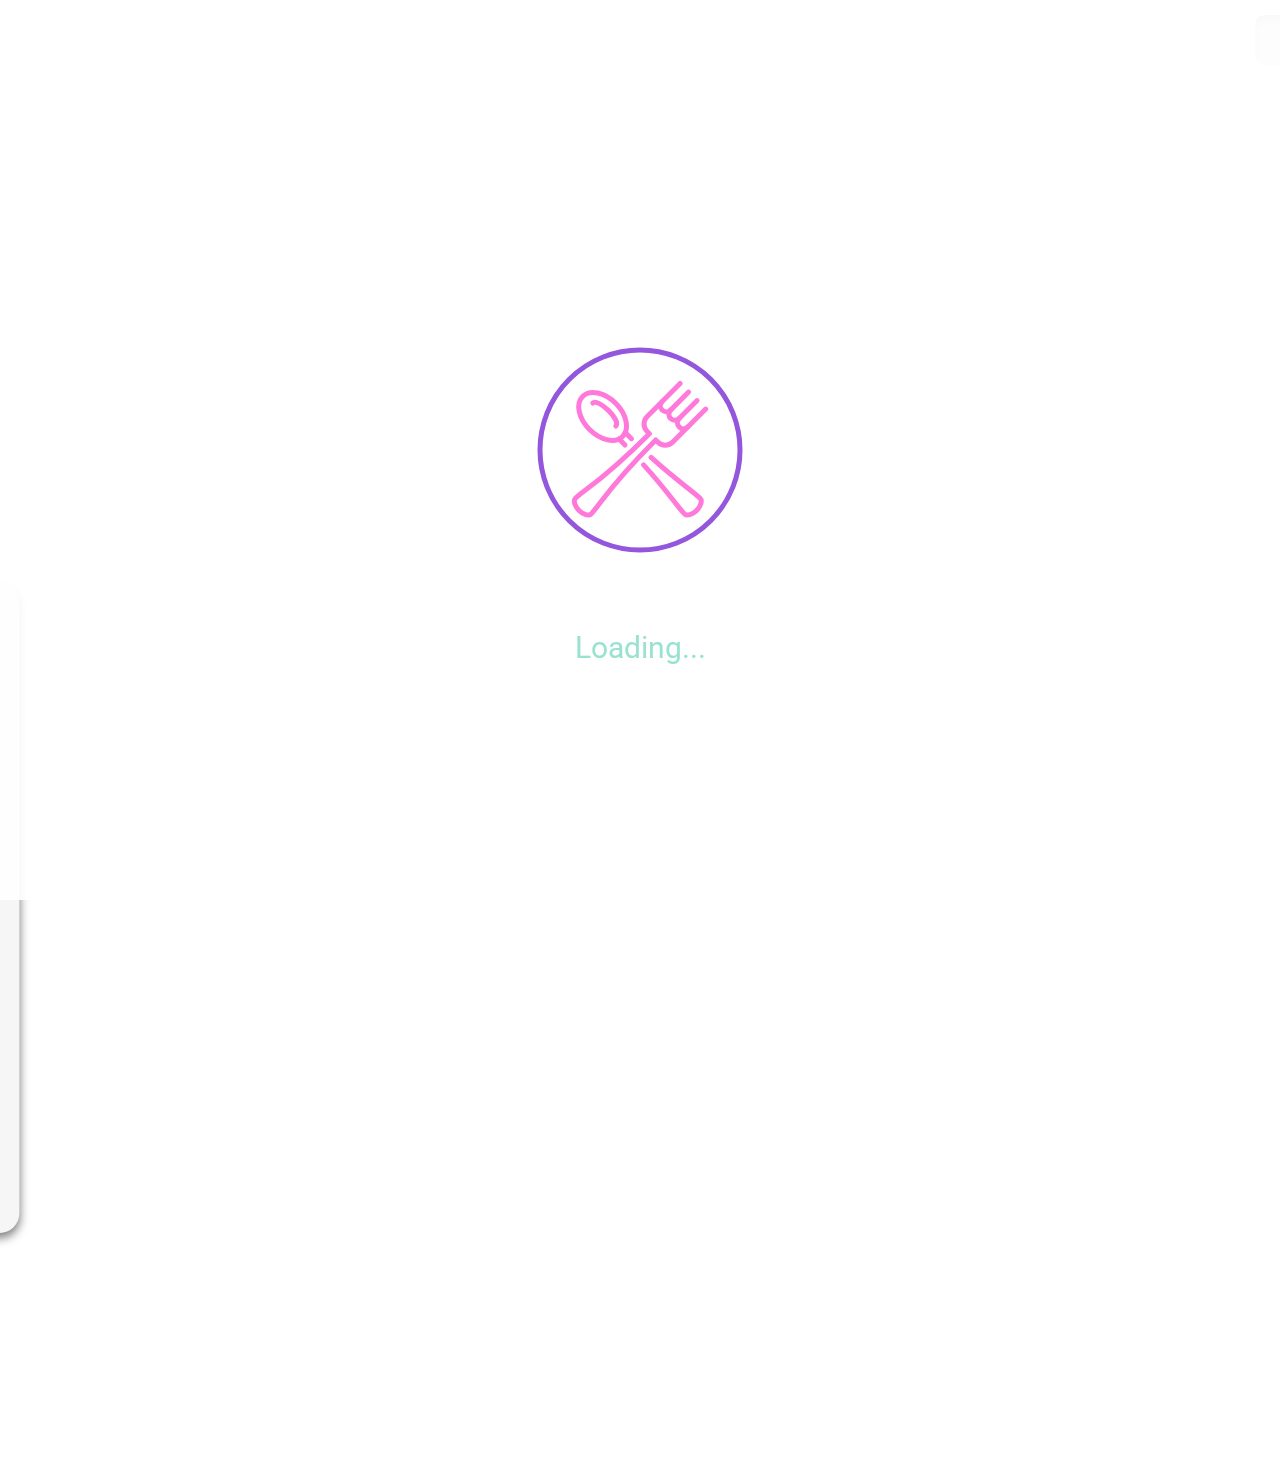
==== index.html @ af4e48c2 "commit pour mise en ligne." ====
<!DOCTYPE html>
<html lang="en">
  <head>
    <meta charset="UTF-8" />
    <meta http-equiv="X-UA-Compatible" content="IE=edge" />
    <meta name="viewport" content="width=device-width, initial-scale=1.0" />
    <meta
      name="description"
      content="Ohmyfood! est une entreprise de commande de repas en ligne qui permet aux utilisateurs de composer leur propre menu."
    />
    <title>Projet 3 Openclassrooms "ohmyfood" index.html</title>
    <link
      href="https://fonts.googleapis.com/css2?family=Shrikhand&display=swap"
      rel="stylesheet"
    />
    <link
      href="https://fonts.googleapis.com/css2?family=Roboto:wght@100;300;400;500;700;900&display=swap"
      rel="stylesheet"
    />
    <link
      rel="stylesheet"
      href="https://use.fontawesome.com/releases/v5.15.4/css/all.css"
      integrity="sha384-DyZ88mC6Up2uqS4h/KRgHuoeGwBcD4Ng9SiP4dIRy0EXTlnuz47vAwmeGwVChigm"
      crossorigin="anonymous"
    />
    <link rel="stylesheet" href="./public/css/style.css" />
  </head>
  <body>
    <!--/////////////////////////////////////////////////LOADER////////////////////////////////////////-->

    <div class="loader">
      <svg
        class="loader__svg"
        xmlns="http://www.w3.org/2000/svg"
        height="218"
        width="218"
        viewBox="0 0 218 218"
      >
        <g
          fill="none"
          stroke="#FF79DA"
          stroke-width="5"
          stroke-linecap="round"
          stroke-linejoin="round"
          stroke-miterlimit="10"
          stroke-dasharray="400"
          stroke-dashoffset="400"
        >
          <path
            class="path__loader"
            d="M112.6 123.9c24.5 27 33.4 41.5 40.9 49 2.4 2.4 7.8.8 12.1-3.5s5.9-9.7 3.5-12.1c-7.5-7.5-22-16.4-49-40.9M94.2 91.6c2.1 2.1 4.2 4.2 6.2 6.1"
          />
          <ellipse
            class="path__loader"
            transform="rotate(-45 71.65 75.393)"
            cx="71.6"
            cy="75.4"
            rx="18.5"
            ry="28.3"
          />
          <path
            class="path__loader"
            d="M94 104.1c-2-2-4-4.1-6.1-6.2M61.8 62c5.1-5.1 28.8 17.2 23 23"
          />
          <g>
            <path
              class="path__loader"
              d="M139.6 69c-2.4 2.3-6.2 2.3-8.5 0s-2.3-6-.1-8.3M156.7 86.1c-2.4 2.4-6.2 2.4-8.5 0-2.3-2.3-2.3-6.1 0-8.5"
            />
            <path
              class="path__loader"
              d="M149.1 42.5l-32.9 32.9c-4.2 4.2-4.2 10.9 0 15.1l2.2 2.2c-49.1 49.1-64.2 54.9-73.9 64.6-2.4 2.4-.8 7.8 3.5 12.1s9.7 5.9 12.1 3.5c9.7-9.7 15.5-24.8 64.6-73.9l2 2c4.2 4.2 10.9 4.2 15.1 0l32.9-32.9"
            />
            <path
              class="path__loader"
              d="M166.1 59.6l-18 18c-2.4 2.4-6.2 2.3-8.5 0s-2.4-6.2 0-8.5l18-18"
            />
          </g>
        </g>
        <circle
          class="circle__loader"
          fill="none"
          stroke="#9356DC"
          stroke-width="5"
          stroke-linecap="round"
          stroke-linejoin="round"
          stroke-miterlimit="10"
          stroke-dasharray="700"
          stroke-dashoffset="700"
          cx="109"
          cy="109"
          r="100"
        />
      </svg>
      <ul class="loader__liste">
        <li class="loader__liste--element">L</li>
        <li class="loader__liste--element">o</li>
        <li class="loader__liste--element">a</li>
        <li class="loader__liste--element">d</li>
        <li class="loader__liste--element">i</li>
        <li class="loader__liste--element">n</li>
        <li class="loader__liste--element">g</li>
        <li class="loader__liste--element">.</li>
        <li class="loader__liste--element">.</li>
        <li class="loader__liste--element">.</li>
      </ul>
    </div>

    <!--////////////////////////////////////////////HEADER/////////////////////////////////////////////////-->

    <div class="header-grid-container">
      <header class="siteheader">
        <figure class="siteheader__logo">
          <img
            src="./public/Maquettes_Ohmyfood/images/logo/ohmyfood.png"
            alt="Logo de ohmyfood"
            class="siteheader__image"
          />
        </figure>
      </header>

      <!--**************************************Section Localisation***********************************-->

      <div class="location">
        <form class="location__town" method="post" action="#">
          <a
            href="#"
            class="location__town--lien"
            title="Lien possible vers une carte"
          >
            <i class="location__town--icon fas fa-map-marker-alt"></i>
          </a>

          <input
            class="location__town--saisie"
            type="text"
            placeholder="Ex : Ville, Quartier"
          />
        </form>
      </div>
    </div>

    <!--//////////////////////////////////////CONTENU PRINCIPAL////////////////////////////////////////////-->

    <main>
      <!--************************************Section Exploration**********************************-->

      <section class="exploration">
        <h1 class="exploration__titre">Réservez le menu qui vous convient</h1>
        <p class="exploration__parag">
          Découvrez des restaurants d'exception, séléctionnés par nos soins.
        </p>
        <nav class="exploration__btn">
          <a href="#ancre__resto" class="exploration__btn--lien"
            >Explorer nos restaurants</a
          >
        </nav>
      </section>

      <!--***********************************Section Operation**************************************-->

      <section class="operation">
        <h2 class="operation__titre">Fonctionnement</h2>
        <nav class="operation__nav">
          <a href="#ancre__resto" class="operation__lien operation__lien--1">
            <div class="operation__btn operation__btn--1">
              <p class="operation__number operation__number--1">1</p>
              <i class="operation__icon fas fa-mobile-alt"></i>
              <p class="operation__parag">Choisisez un restaurant</p>
            </div>
          </a>
          <a href="#ancre__resto" class="operation__lien operation__lien--2">
            <div class="operation__btn operation__btn--2">
              <p class="operation__number operation__number--2">2</p>
              <i class="operation__icon fas fa-list-ul"></i>
              <p class="operation__parag">Composez votre menu</p>
            </div>
          </a>
          <a href="" class="operation__lien operation__lien--3">
            <div class="operation__btn operation__btn--3">
              <p class="operation__number operation__number--3">3</p>
              <i class="operation__icon operation__icon--3 fas fa-store"></i>
              <p class="operation__parag">Dégustez au restaurant</p>
            </div>
          </a>
        </nav>
      </section>

      <!--********************************Section Restaurants***************************************-->

      <section class="restaurants" id="ancre__resto">
        <h2 class="restaurants__titre">Restaurants</h2>

        <div class="restaurants__cards">
          <section class="restaurant__card restaurant__card--1">
            <a href="la-palette-du-gout.html" target="_blank" class="restaurant__card--lien"> 
              <figure class="restaurant__card--image">
                <img
                  class="restaurant__card--photo"
                  src="./public/Maquettes_Ohmyfood/images/restaurants/jay-wennington-N_Y88TWmGwA-unsplash-500w.jpg"
                  srcset="
                    ./public/Maquettes_Ohmyfood/images/restaurants/jay-wennington-N_Y88TWmGwA-unsplash-1024w.jpg 1024w,
                    ./public/Maquettes_Ohmyfood/images/restaurants/jay-wennington-N_Y88TWmGwA-unsplash-768w.jpg   768w,
                    ./public/Maquettes_Ohmyfood/images/restaurants/jay-wennington-N_Y88TWmGwA-unsplash-500w.jpg   500w,
                    ./public/Maquettes_Ohmyfood/images/restaurants/jay-wennington-N_Y88TWmGwA-unsplash-375w.jpg   375w
                  "
                  sizes="100vw"
                  alt="photo d'un plat servi au restaurant"
                />
                <div class="restaurant__card--new">
                  <p>Nouveau</p>
                </div>
              </figure>
            </a>

            <div class="restaurant__infos">
              <div class="restaurant__infos--element">
                <h3 class="restaurant__infos--titre">La palette du goût</h3>
                <p class="restaurant__infos--parag">Ménilmontant</p>
              </div>
              <div class="heart">
                <input
                  class="heart__in"
                  id="love1"
                  type="checkbox"
                  name="filtre"
                  value=""
                />
                <label class="heart__lbl" for="love1">
                  <svg
                    aria-hidden="true"
                    data-prefix="fas"
                    data-icon="heart"
                    class="svg-1 fa-heart fa-w-16"
                    role="img"
                    xmlns="http://www.w3.org/2000/svg"
                    xml:space="preserve"
                    viewBox="-20 0 550 550"
                  >
                    <path
                      d="M462.3 62.6C407.5 15.9 326 24.3 275.7 76.2L256 96.5l-19.7-20.3C186.1 24.3 104.5 15.9 49.7 62.6c-62.8 53.6-66.1 149.8-9.9 207.9l193.5 199.8c12.5 12.9 32.8 12.9 45.3 0l193.5-199.8c56.3-58.1 53-154.3-9.8-207.9z"
                    ></path>
                    <defs>
                      <linearGradient id="Gradient-1">
                        <stop offset="0%" stop-color="#9356DC" />
                        <stop offset="100%" stop-color="#FF79DA" />
                      </linearGradient>
                    </defs>
                  </svg>
                  <svg
                    aria-hidden="true"
                    data-prefix="fas"
                    data-icon="heart"
                    class="svg-2 fa-heart fa-w-16"
                    role="img"
                    xmlns="http://www.w3.org/2000/svg"
                    xml:space="preserve"
                    viewBox="-20 0 550 550"
                  >
                    <path
                      d="M462.3 62.6C407.5 15.9 326 24.3 275.7 76.2L256 96.5l-19.7-20.3C186.1 24.3 104.5 15.9 49.7 62.6c-62.8 53.6-66.1 149.8-9.9 207.9l193.5 199.8c12.5 12.9 32.8 12.9 45.3 0l193.5-199.8c56.3-58.1 53-154.3-9.8-207.9z"
                    ></path>
                    <defs>
                      <linearGradient>
                        <stop offset="0%" stop-color="#9356DC" />
                        <stop offset="100%" stop-color="#FF79DA" />
                      </linearGradient>
                    </defs>
                  </svg>
                </label>
              </div>
            </div>
          </section>

          <section class="restaurant__card restaurant__card--2">
            <a href="la-note-enchantee.html" class="restaurant__card--lien">
              <figure class="restaurant__card--image">
                <img
                  class="restaurant__card--photo"
                  src="./public/Maquettes_Ohmyfood/images/restaurants/stil-u2Lp8tXIcjw-unsplash-500w.jpg"
                  srcset="
                    ./public/Maquettes_Ohmyfood/images/restaurants/stil-u2Lp8tXIcjw-unsplash-1024w.jpg 1024w,
                    ./public/Maquettes_Ohmyfood/images/restaurants/stil-u2Lp8tXIcjw-unsplash-768w.jpg   768w,
                    ./public/Maquettes_Ohmyfood/images/restaurants/stil-u2Lp8tXIcjw-unsplash-500w.jpg   500w,
                    ./public/Maquettes_Ohmyfood/images/restaurants/stil-u2Lp8tXIcjw-unsplash-375w.jpg   375w
                  "
                  sizes="100vw"
                  alt="photo d'un plat servi au restaurant"
                />
                <div class="restaurant__card--new">
                  <p>Nouveau</p>
                </div>
              </figure>
            </a>

            <div class="restaurant__infos">
              <div class="restaurant__infos--element">
                <h3 class="restaurant__infos--titre">La note enchantée</h3>
                <p class="restaurant__infos--parag">Charonne</p>
              </div>
              <div class="heart">
                <input
                  class="heart__in"
                  id="love2"
                  type="checkbox"
                  name="filtre"
                  value=""
                />
                <label class="heart__lbl" for="love2">
                  <svg
                    aria-hidden="true"
                    data-prefix="fas"
                    data-icon="heart"
                    class="svg-1 fa-heart fa-w-16"
                    role="img"
                    xmlns="http://www.w3.org/2000/svg"
                    xml:space="preserve"
                    viewBox="-20 0 550 550"
                  >
                    <path
                      d="M462.3 62.6C407.5 15.9 326 24.3 275.7 76.2L256 96.5l-19.7-20.3C186.1 24.3 104.5 15.9 49.7 62.6c-62.8 53.6-66.1 149.8-9.9 207.9l193.5 199.8c12.5 12.9 32.8 12.9 45.3 0l193.5-199.8c56.3-58.1 53-154.3-9.8-207.9z"
                    ></path>
                    <defs>
                      <linearGradient>
                        <stop offset="0%" stop-color="#9356DC" />
                        <stop offset="100%" stop-color="#FF79DA" />
                      </linearGradient>
                    </defs>
                  </svg>
                  <svg
                    aria-hidden="true"
                    data-prefix="fas"
                    data-icon="heart"
                    class="svg-2 fa-heart fa-w-16"
                    role="img"
                    xmlns="http://www.w3.org/2000/svg"
                    xml:space="preserve"
                    viewBox="-20 0 550 550"
                  >
                    <path
                      d="M462.3 62.6C407.5 15.9 326 24.3 275.7 76.2L256 96.5l-19.7-20.3C186.1 24.3 104.5 15.9 49.7 62.6c-62.8 53.6-66.1 149.8-9.9 207.9l193.5 199.8c12.5 12.9 32.8 12.9 45.3 0l193.5-199.8c56.3-58.1 53-154.3-9.8-207.9z"
                    ></path>
                    <defs>
                      <linearGradient>
                        <stop offset="0%" stop-color="#9356DC" />
                        <stop offset="100%" stop-color="#FF79DA" />
                      </linearGradient>
                    </defs>
                  </svg>
                </label>
              </div>
            </div>
          </section>

          <section class="restaurant__card restaurant__card--3">
            <a href="a-la-française.html" class="restaurant__card--lien">
              <figure class="restaurant__card--image">
                <img
                  class="restaurant__card--photo"
                  src="./public/Maquettes_Ohmyfood/images/restaurants/toa-heftiba-DQKerTsQwi0-unsplash-500w.jpg"
                  srcset="
                    ./public/Maquettes_Ohmyfood/images/restaurants/toa-heftiba-DQKerTsQwi0-unsplash-1024w.jpg 1024w,
                    ./public/Maquettes_Ohmyfood/images/restaurants/toa-heftiba-DQKerTsQwi0-unsplash-768w.jpg   768w,
                    ./public/Maquettes_Ohmyfood/images/restaurants/toa-heftiba-DQKerTsQwi0-unsplash-500w.jpg   500w,
                    ./public/Maquettes_Ohmyfood/images/restaurants/toa-heftiba-DQKerTsQwi0-unsplash-375w.jpg   375w
                  "
                  sizes="100vw"
                  alt="photo d'un plat servi au restaurant"
                />
              </figure>
            </a>

            <div class="restaurant__infos">
              <div class="restaurant__infos--element">
                <h3 class="restaurant__infos--titre">À la française</h3>
                <p class="restaurant__infos--parag">Cité Rouge</p>
              </div>
              <div class="heart">
                <input
                  class="heart__in"
                  id="love3"
                  type="checkbox"
                  name="filtre"
                  value=""
                />
                <label class="heart__lbl" for="love3">
                  <svg
                    aria-hidden="true"
                    data-prefix="fas"
                    data-icon="heart"
                    class="svg-1 fa-heart fa-w-16"
                    role="img"
                    xmlns="http://www.w3.org/2000/svg"
                    xml:space="preserve"
                    viewBox="-20 0 550 550"
                  >
                    <path
                      d="M462.3 62.6C407.5 15.9 326 24.3 275.7 76.2L256 96.5l-19.7-20.3C186.1 24.3 104.5 15.9 49.7 62.6c-62.8 53.6-66.1 149.8-9.9 207.9l193.5 199.8c12.5 12.9 32.8 12.9 45.3 0l193.5-199.8c56.3-58.1 53-154.3-9.8-207.9z"
                    ></path>
                    <defs>
                      <linearGradient>
                        <stop offset="0%" stop-color="#9356DC" />
                        <stop offset="100%" stop-color="#FF79DA" />
                      </linearGradient>
                    </defs>
                  </svg>
                  <svg
                    aria-hidden="true"
                    data-prefix="fas"
                    data-icon="heart"
                    class="svg-2 fa-heart fa-w-16"
                    role="img"
                    xmlns="http://www.w3.org/2000/svg"
                    xml:space="preserve"
                    viewBox="-20 0 550 550"
                  >
                    <path
                      d="M462.3 62.6C407.5 15.9 326 24.3 275.7 76.2L256 96.5l-19.7-20.3C186.1 24.3 104.5 15.9 49.7 62.6c-62.8 53.6-66.1 149.8-9.9 207.9l193.5 199.8c12.5 12.9 32.8 12.9 45.3 0l193.5-199.8c56.3-58.1 53-154.3-9.8-207.9z"
                    ></path>
                    <defs>
                      <linearGradient>
                        <stop offset="0%" stop-color="#9356DC" />
                        <stop offset="100%" stop-color="#FF79DA" />
                      </linearGradient>
                    </defs>
                  </svg>
                </label>
              </div>
            </div>
          </section>

          <section class="restaurant__card restaurant__card--4">
            <a href="le-delice-des-sens.html" class="restaurant__card--lien">
              <figure class="restaurant__card--image">
                <img
                  class="restaurant__card--photo"
                  src="./public/Maquettes_Ohmyfood/images/restaurants/louis-hansel-shotsoflouis-qNBGVyOCY8Q-unsplash-500w.jpg"
                  srcset="
                    ./public/Maquettes_Ohmyfood/images/restaurants/louis-hansel-shotsoflouis-qNBGVyOCY8Q-unsplash-1024w.jpg 1024w,
                    ./public/Maquettes_Ohmyfood/images/restaurants/louis-hansel-shotsoflouis-qNBGVyOCY8Q-unsplash-768w.jpg   768w,
                    ./public/Maquettes_Ohmyfood/images/restaurants/louis-hansel-shotsoflouis-qNBGVyOCY8Q-unsplash-500w.jpg   500w,
                    ./public/Maquettes_Ohmyfood/images/restaurants/louis-hansel-shotsoflouis-qNBGVyOCY8Q-unsplash-375w.jpg   375w
                  "
                  alt="photo d'un plat servi au restaurant"
                  sizes="100vw"
                />
              </figure>
            </a>

            <div class="restaurant__infos">
              <div class="restaurant__infos--element">
                <h3 class="restaurant__infos--titre">Le délice des sens</h3>
                <p class="restaurant__infos--parag">Folie-Méricourt</p>
              </div>
              <div class="heart">
                <input
                  class="heart__in"
                  id="love4"
                  type="checkbox"
                  name="filtre"
                  value=""
                />
                <label class="heart__lbl" for="love4">
                  <svg
                    aria-hidden="true"
                    data-prefix="fas"
                    data-icon="heart"
                    class="svg-1 fa-heart fa-w-16"
                    role="img"
                    xmlns="http://www.w3.org/2000/svg"
                    xml:space="preserve"
                    viewBox="-20 0 550 550"
                  >
                    <path
                      d="M462.3 62.6C407.5 15.9 326 24.3 275.7 76.2L256 96.5l-19.7-20.3C186.1 24.3 104.5 15.9 49.7 62.6c-62.8 53.6-66.1 149.8-9.9 207.9l193.5 199.8c12.5 12.9 32.8 12.9 45.3 0l193.5-199.8c56.3-58.1 53-154.3-9.8-207.9z"
                    ></path>
                    <defs>
                      <linearGradient>
                        <stop offset="0%" stop-color="#9356DC" />
                        <stop offset="100%" stop-color="#FF79DA" />
                      </linearGradient>
                    </defs>
                  </svg>
                  <svg
                    aria-hidden="true"
                    data-prefix="fas"
                    data-icon="heart"
                    class="svg-2 fa-heart fa-w-16"
                    role="img"
                    xmlns="http://www.w3.org/2000/svg"
                    xml:space="preserve"
                    viewBox="-20 0 550 550"
                  >
                    <path
                      d="M462.3 62.6C407.5 15.9 326 24.3 275.7 76.2L256 96.5l-19.7-20.3C186.1 24.3 104.5 15.9 49.7 62.6c-62.8 53.6-66.1 149.8-9.9 207.9l193.5 199.8c12.5 12.9 32.8 12.9 45.3 0l193.5-199.8c56.3-58.1 53-154.3-9.8-207.9z"
                    ></path>
                    <defs>
                      <linearGradient>
                        <stop offset="0%" stop-color="#9356DC" />
                        <stop offset="100%" stop-color="#FF79DA" />
                      </linearGradient>
                    </defs>
                  </svg>
                </label>
              </div>
            </div>
          </section>
        </div>
      </section>
    </main>

    <!--/////////////////////////////////////////////////FOOTER///////////////////////////////////////////////////////////-->

    <footer class="sitefooter">
      <h2 class="sitefooter__titre">ohmyfood</h2>
      <ul class="sitefooter__liste">
        <li class="sitefooter__liste--element">
          <a href="" class="sitefooter__liste--element-lien"
            ><i class="sitefooter__liste--element-icon fas fa-utensils"></i
            >Proposer un restaurant</a
          >
        </li>
        <li class="sitefooter__liste--element">
          <a href="" class="sitefooter__liste--element-lien"
            ><i class="sitefooter__liste--element-icon fas fa-hands-helping"></i
            >Devenir partenaire</a
          >
        </li>
        <li class="sitefooter__liste--element">
          <a href="" class="sitefooter__liste--element-lien"
            >Mentions légales</a
          >
        </li>
        <li class="sitefooter__liste--element">
          <address class="sitefooter__liste--element-contact">
            <a
              href="mailto:ohmyfood@bidule.com"
              class="sitefooter__liste--element-lien"
              >Contact</a
            >
          </address> 
        </li>
      </ul>
    </footer>
  </body>
</html>
---- public/css/style.css ----
*,*::after,*::before{margin:0;padding:0;box-sizing:border-box}li{list-style:none}a{display:inline-block;text-decoration:none}a:hover{cursor:pointer}html{font-size:62.5%;font-family:"Roboto",sans-serif}h1{font-size:2.6rem;font-weight:600}h2{font-size:2.4rem;font-weight:600}h3{font-size:1.8rem}@-webkit-keyframes apparition{0%{transform:translateY(30%);opacity:0}100%{transform:translateY(0);opacity:1}}@keyframes apparition{0%{transform:translateY(30%);opacity:0}100%{transform:translateY(0);opacity:1}}.exploration__btn{width:22rem;height:5rem;background-image:linear-gradient(0deg, #9356dc 0%, #ff79da 100%);border-radius:5rem;text-align:center;box-shadow:0rem .5rem .5rem rgba(0,0,0,.3);transition-property:background-image;transition-duration:250ms;transition-timing-function:ease;transition-delay:0s;transition-property:box-shadow;transition-duration:250ms;transition-timing-function:ease;transition-delay:0s}.exploration__btn:hover{background-image:linear-gradient(0deg, #9356dc 0%, rgba(255, 121, 218, 0.5) 100%);box-shadow:0rem .5rem 1rem rgba(0,0,0,.7)}.exploration__btn--lien{font-size:1.6rem;padding:1.5rem;color:#fff}.operation__lien{opacity:0}.operation__lien--1{-webkit-animation-name:apparition;animation-name:apparition;-webkit-animation-duration:.4s;animation-duration:.4s;-webkit-animation-timing-function:ease-out;animation-timing-function:ease-out;-webkit-animation-delay:0s;animation-delay:0s;-webkit-animation-iteration-count:1;animation-iteration-count:1;-webkit-animation-direction:normal;animation-direction:normal;-webkit-animation-fill-mode:forwards;animation-fill-mode:forwards;-webkit-animation-delay:3.2s;animation-delay:3.2s}.operation__lien--2{-webkit-animation-name:apparition;animation-name:apparition;-webkit-animation-duration:.4s;animation-duration:.4s;-webkit-animation-timing-function:ease-out;animation-timing-function:ease-out;-webkit-animation-delay:0s;animation-delay:0s;-webkit-animation-iteration-count:1;animation-iteration-count:1;-webkit-animation-direction:normal;animation-direction:normal;-webkit-animation-fill-mode:forwards;animation-fill-mode:forwards;-webkit-animation-delay:3.4s;animation-delay:3.4s}.operation__lien--3{-webkit-animation-name:apparition;animation-name:apparition;-webkit-animation-duration:.4s;animation-duration:.4s;-webkit-animation-timing-function:ease-out;animation-timing-function:ease-out;-webkit-animation-delay:0s;animation-delay:0s;-webkit-animation-iteration-count:1;animation-iteration-count:1;-webkit-animation-direction:normal;animation-direction:normal;-webkit-animation-fill-mode:forwards;animation-fill-mode:forwards;-webkit-animation-delay:3.6s;animation-delay:3.6s}.operation__btn{width:32.5rem;height:7.5rem;background-color:#f6f6f6;border-radius:2rem;margin-bottom:2.5rem;box-shadow:0rem .5rem .5rem rgba(0,0,0,.3);display:flex;align-items:center;justify-content:center;transition-property:background-color;transition-duration:250ms;transition-timing-function:ease-in-out;transition-delay:0s;transition-property:box-shadow;transition-duration:250ms;transition-timing-function:ease-in-out;transition-delay:0s}.operation__btn:hover{background-color:rgba(246,246,246,0);box-shadow:0rem .5rem 1rem rgba(0,0,0,.7)}.operation__btn--3{background-color:#f5edff}.operation__number{width:2.2rem;height:2.2rem;background-color:#9356dc;color:#fff;text-align:center;border-radius:2.2rem;margin:1rem;font-size:1.4rem;padding-top:.3rem;transform:translateX(-5.5rem)}.operation__number--3{transform:translateX(-5rem)}.operation__icon{font-size:1.8rem;margin:1rem;color:#7e7e7e;transform:translateX(-5rem)}.operation__icon--3{color:#9356dc}.operation__parag{font-size:1.6rem;color:#000;margin:1rem;transform:translateX(-5rem)}.command__btn{width:18.5rem;height:5rem;background-image:linear-gradient(0deg, #9356dc 0%, #ff79da 100%);border-radius:5rem;text-align:center;box-shadow:0rem .5rem .5rem rgba(0,0,0,.3);transition-property:background-image;transition-duration:250ms;transition-timing-function:ease;transition-delay:0s;transition-property:box-shadow;transition-duration:250ms;transition-timing-function:ease;transition-delay:0s}.command__btn:hover{background-image:linear-gradient(0deg, #9356dc 0%, rgba(255, 121, 218, 0.5) 100%);box-shadow:0rem .5rem 1rem rgba(0,0,0,.7)}.command__btn--lien{font-size:1.6rem;padding:1.5rem;color:#fff}.menu-card{width:35rem;height:7rem;background-color:#fff;margin-bottom:1.5rem;position:relative;border-radius:1.5rem;box-shadow:0rem .5rem .5rem rgba(0,0,0,.3);-webkit-user-select:none;-moz-user-select:none;-ms-user-select:none;user-select:none;display:flex;flex-direction:column;padding:1.5rem;overflow:hidden;transform:translateY(30%);opacity:0;transition-property:box-shadow;transition-duration:.3s;transition-timing-function:ease-in-out;transition-delay:0s}.menu-card--1{-webkit-animation-name:apparition;animation-name:apparition;-webkit-animation-duration:.4s;animation-duration:.4s;-webkit-animation-timing-function:ease-out;animation-timing-function:ease-out;-webkit-animation-delay:0s;animation-delay:0s;-webkit-animation-iteration-count:1;animation-iteration-count:1;-webkit-animation-direction:normal;animation-direction:normal;-webkit-animation-fill-mode:forwards;animation-fill-mode:forwards;-webkit-animation-delay:3.2s;animation-delay:3.2s}.menu-card--2{-webkit-animation-name:apparition;animation-name:apparition;-webkit-animation-duration:.4s;animation-duration:.4s;-webkit-animation-timing-function:ease-out;animation-timing-function:ease-out;-webkit-animation-delay:0s;animation-delay:0s;-webkit-animation-iteration-count:1;animation-iteration-count:1;-webkit-animation-direction:normal;animation-direction:normal;-webkit-animation-fill-mode:forwards;animation-fill-mode:forwards;-webkit-animation-delay:3.4s;animation-delay:3.4s}.menu-card--3{-webkit-animation-name:apparition;animation-name:apparition;-webkit-animation-duration:.4s;animation-duration:.4s;-webkit-animation-timing-function:ease-out;animation-timing-function:ease-out;-webkit-animation-delay:0s;animation-delay:0s;-webkit-animation-iteration-count:1;animation-iteration-count:1;-webkit-animation-direction:normal;animation-direction:normal;-webkit-animation-fill-mode:forwards;animation-fill-mode:forwards;-webkit-animation-delay:3.6s;animation-delay:3.6s}.menu-card--4{-webkit-animation-name:apparition;animation-name:apparition;-webkit-animation-duration:.4s;animation-duration:.4s;-webkit-animation-timing-function:ease-out;animation-timing-function:ease-out;-webkit-animation-delay:0s;animation-delay:0s;-webkit-animation-iteration-count:1;animation-iteration-count:1;-webkit-animation-direction:normal;animation-direction:normal;-webkit-animation-fill-mode:forwards;animation-fill-mode:forwards;-webkit-animation-delay:3.8s;animation-delay:3.8s}.menu-card--5{-webkit-animation-name:apparition;animation-name:apparition;-webkit-animation-duration:.4s;animation-duration:.4s;-webkit-animation-timing-function:ease-out;animation-timing-function:ease-out;-webkit-animation-delay:0s;animation-delay:0s;-webkit-animation-iteration-count:1;animation-iteration-count:1;-webkit-animation-direction:normal;animation-direction:normal;-webkit-animation-fill-mode:forwards;animation-fill-mode:forwards;-webkit-animation-delay:4s;animation-delay:4s}.menu-card--6{-webkit-animation-name:apparition;animation-name:apparition;-webkit-animation-duration:.4s;animation-duration:.4s;-webkit-animation-timing-function:ease-out;animation-timing-function:ease-out;-webkit-animation-delay:0s;animation-delay:0s;-webkit-animation-iteration-count:1;animation-iteration-count:1;-webkit-animation-direction:normal;animation-direction:normal;-webkit-animation-fill-mode:forwards;animation-fill-mode:forwards;-webkit-animation-delay:4.2s;animation-delay:4.2s}.menu-card--7{-webkit-animation-name:apparition;animation-name:apparition;-webkit-animation-duration:.4s;animation-duration:.4s;-webkit-animation-timing-function:ease-out;animation-timing-function:ease-out;-webkit-animation-delay:0s;animation-delay:0s;-webkit-animation-iteration-count:1;animation-iteration-count:1;-webkit-animation-direction:normal;animation-direction:normal;-webkit-animation-fill-mode:forwards;animation-fill-mode:forwards;-webkit-animation-delay:4.4s;animation-delay:4.4s}.menu-card--8{-webkit-animation-name:apparition;animation-name:apparition;-webkit-animation-duration:.4s;animation-duration:.4s;-webkit-animation-timing-function:ease-out;animation-timing-function:ease-out;-webkit-animation-delay:0s;animation-delay:0s;-webkit-animation-iteration-count:1;animation-iteration-count:1;-webkit-animation-direction:normal;animation-direction:normal;-webkit-animation-fill-mode:forwards;animation-fill-mode:forwards;-webkit-animation-delay:4.6s;animation-delay:4.6s}.menu-card--9{-webkit-animation-name:apparition;animation-name:apparition;-webkit-animation-duration:.4s;animation-duration:.4s;-webkit-animation-timing-function:ease-out;animation-timing-function:ease-out;-webkit-animation-delay:0s;animation-delay:0s;-webkit-animation-iteration-count:1;animation-iteration-count:1;-webkit-animation-direction:normal;animation-direction:normal;-webkit-animation-fill-mode:forwards;animation-fill-mode:forwards;-webkit-animation-delay:4.8s;animation-delay:4.8s}.menu-card--10{-webkit-animation-name:apparition;animation-name:apparition;-webkit-animation-duration:.4s;animation-duration:.4s;-webkit-animation-timing-function:ease-out;animation-timing-function:ease-out;-webkit-animation-delay:0s;animation-delay:0s;-webkit-animation-iteration-count:1;animation-iteration-count:1;-webkit-animation-direction:normal;animation-direction:normal;-webkit-animation-fill-mode:forwards;animation-fill-mode:forwards;-webkit-animation-delay:5s;animation-delay:5s}.menu-card:hover{box-shadow:0rem .5rem 1rem rgba(0,0,0,.7)}.menu-card__comment{display:flex;justify-content:space-between}.menu-card__comment--parag{max-width:28rem;font-size:1.4rem;font-weight:300;white-space:nowrap;overflow:hidden;text-overflow:ellipsis;transition:max-width 300ms linear;margin-top:.5rem}.menu-card__comment--price{margin-top:.5rem;font-size:1.4rem;font-weight:bold;margin-left:1rem;transform:translateX(0);transition:transform 300ms linear}.menu-card__apparat{position:absolute;width:6rem;height:7rem;right:0;bottom:0rem;display:flex;background-color:#99e2d0;border-top-right-radius:1.5rem;border-bottom-right-radius:1.5rem;transform-origin:right;transform:translateX(100%);transition:transform 300ms linear}.menu-card__apparat--icon{display:flex;align-items:center;justify-content:center;margin:auto;font-size:2rem;color:#fff;transform:rotate(0);transition:transform 300ms linear}.menu-card:hover{cursor:pointer}.menu-card:active .menu-card__apparat{transform:translateX(0)}.menu-card:active .menu-card__apparat--icon{transform:rotate(-360deg)}.menu-card:active .menu-card__comment--price{transform:translateX(-6rem)}.menu-card:active .menu-card__comment--parag{max-width:22rem}.restaurant__card{height:25rem;width:32.5rem;border-radius:2rem;margin-bottom:2rem;background-color:#fff;box-shadow:0rem .5rem .5rem rgba(0,0,0,.3);opacity:0;transition-property:box-shadow;transition-duration:.3s;transition-timing-function:ease-in-out;transition-delay:0s}.restaurant__card--1{-webkit-animation-name:apparition;animation-name:apparition;-webkit-animation-duration:.4s;animation-duration:.4s;-webkit-animation-timing-function:ease-out;animation-timing-function:ease-out;-webkit-animation-delay:0s;animation-delay:0s;-webkit-animation-iteration-count:1;animation-iteration-count:1;-webkit-animation-direction:normal;animation-direction:normal;-webkit-animation-fill-mode:forwards;animation-fill-mode:forwards;-webkit-animation-delay:3.6s;animation-delay:3.6s}.restaurant__card--2{-webkit-animation-name:apparition;animation-name:apparition;-webkit-animation-duration:.4s;animation-duration:.4s;-webkit-animation-timing-function:ease-out;animation-timing-function:ease-out;-webkit-animation-delay:0s;animation-delay:0s;-webkit-animation-iteration-count:1;animation-iteration-count:1;-webkit-animation-direction:normal;animation-direction:normal;-webkit-animation-fill-mode:forwards;animation-fill-mode:forwards;-webkit-animation-delay:3.8s;animation-delay:3.8s}.restaurant__card--3{-webkit-animation-name:apparition;animation-name:apparition;-webkit-animation-duration:.4s;animation-duration:.4s;-webkit-animation-timing-function:ease-out;animation-timing-function:ease-out;-webkit-animation-delay:0s;animation-delay:0s;-webkit-animation-iteration-count:1;animation-iteration-count:1;-webkit-animation-direction:normal;animation-direction:normal;-webkit-animation-fill-mode:forwards;animation-fill-mode:forwards;-webkit-animation-delay:4s;animation-delay:4s}.restaurant__card--4{-webkit-animation-name:apparition;animation-name:apparition;-webkit-animation-duration:.4s;animation-duration:.4s;-webkit-animation-timing-function:ease-out;animation-timing-function:ease-out;-webkit-animation-delay:0s;animation-delay:0s;-webkit-animation-iteration-count:1;animation-iteration-count:1;-webkit-animation-direction:normal;animation-direction:normal;-webkit-animation-fill-mode:forwards;animation-fill-mode:forwards;-webkit-animation-delay:4.2s;animation-delay:4.2s}.restaurant__card:hover{box-shadow:0rem .5rem 1rem rgba(0,0,0,.7)}.restaurant__card--image{position:relative}.restaurant__card--photo{width:100%;height:17.5rem;border-top-left-radius:2rem;border-top-right-radius:2rem;-o-object-fit:cover;object-fit:cover;transition-property:opacity;transition-duration:.3s;transition-timing-function:ease-in-out;transition-delay:0s}.restaurant__card--photo:hover{opacity:.8}.restaurant__card--new{position:absolute;width:7rem;height:3rem;background-color:#99e2d0;text-align:center;padding-top:.7rem;border-radius:.3rem;font-size:1.3rem;color:#008766;top:1.2rem;right:1.2rem}.restaurant__infos{padding:1.3rem;display:flex;justify-content:space-between}.restaurant__infos--titre{margin-bottom:.5rem}.restaurant__infos--parag{font-size:1.4rem;font-weight:200}.heart{width:2rem;height:2rem;display:flex;align-items:center;justify-content:center;transform:translate(-0.5rem, 0.5rem)}.heart__in{visibility:hidden}.heart__in[type=checkbox]:checked+.heart__lbl .svg-1{opacity:0}.heart__lbl{display:block;width:100%;height:100%;display:flex;align-items:center;justify-content:center;position:relative}.heart__lbl .svg-1{height:2rem;width:2rem;position:absolute;fill:#fff;stroke:#000;z-index:1;stroke-width:1rem;opacity:1;transition:opacity 1s ease-in-out}.heart__lbl .svg-1:hover,.heart__lbl .svg-1:active{cursor:pointer;opacity:0}.heart__lbl .svg-2{height:2rem;width:2rem;position:absolute;fill:url(#Gradient-1);stroke:url(#Gradient-1);z-index:0;stroke-width:1rem}.bgphoto__photo{width:100%;height:40vh;-o-object-fit:cover;object-fit:cover;transform:translateX(100%);-webkit-animation-name:slide-right;animation-name:slide-right;-webkit-animation-duration:1s;animation-duration:1s;-webkit-animation-timing-function:ease-in-out;animation-timing-function:ease-in-out;-webkit-animation-delay:2.2s;animation-delay:2.2s;-webkit-animation-iteration-count:1;animation-iteration-count:1;-webkit-animation-direction:normal;animation-direction:normal;-webkit-animation-fill-mode:forwards;animation-fill-mode:forwards;margin-bottom:2.5rem}@-webkit-keyframes draw3{80%{stroke-dashoffset:0;opacity:1;z-index:100}100%{stroke-dashoffset:0;opacity:0;z-index:-10}}@keyframes draw3{80%{stroke-dashoffset:0;opacity:1;z-index:100}100%{stroke-dashoffset:0;opacity:0;z-index:-10}}@-webkit-keyframes slide-left{0%{transform:translateX(-100%)}100%{transform:translateX(0%)}}@keyframes slide-left{0%{transform:translateX(-100%)}100%{transform:translateX(0%)}}@-webkit-keyframes slide-right{0%{transform:translateX(100%)}100%{transform:translateX(0%)}}@keyframes slide-right{0%{transform:translateX(100%)}100%{transform:translateX(0%)}}.siteheader{grid-area:header;width:100%;height:6.3rem;display:flex;align-items:center;justify-content:center;position:relative;background-color:#fff;transform:translateX(-100%);-webkit-animation-name:slide-left;animation-name:slide-left;-webkit-animation-duration:1s;animation-duration:1s;-webkit-animation-timing-function:ease-in-out;animation-timing-function:ease-in-out;-webkit-animation-delay:2.2s;animation-delay:2.2s;-webkit-animation-iteration-count:1;animation-iteration-count:1;-webkit-animation-direction:normal;animation-direction:normal;-webkit-animation-fill-mode:forwards;animation-fill-mode:forwards}.siteheader__image{height:3rem}.siteheader__nav{position:absolute;font-size:2rem;left:2rem}.siteheader__nav--icon{color:#000}.loader{width:100%;height:100vh;position:fixed;z-index:100;background-color:rgba(255,255,255,.9);-webkit-animation-name:draw3;animation-name:draw3;-webkit-animation-duration:2.5s;animation-duration:2.5s;-webkit-animation-timing-function:ease-in-out;animation-timing-function:ease-in-out;-webkit-animation-delay:0s;animation-delay:0s;-webkit-animation-iteration-count:1;animation-iteration-count:1;-webkit-animation-direction:normal;animation-direction:normal;-webkit-animation-fill-mode:forwards;animation-fill-mode:forwards}.loader__svg{position:relative;top:50%;left:50%;transform:translate(-50%, -50%)}.loader__liste{position:absolute;top:70%;left:50%;transform:translate(-50%, 0);font-size:3rem;color:#99e2d0;display:flex}.path__loader{stroke-dasharray:440;stroke-dashoffset:880;-webkit-animation-name:draw3;animation-name:draw3;-webkit-animation-duration:2.5s;animation-duration:2.5s;-webkit-animation-timing-function:ease-in-out;animation-timing-function:ease-in-out;-webkit-animation-delay:0s;animation-delay:0s;-webkit-animation-iteration-count:1;animation-iteration-count:1;-webkit-animation-direction:normal;animation-direction:normal;-webkit-animation-fill-mode:forwards;animation-fill-mode:forwards}.circle__loader{stroke-dasharray:700;stroke-dashoffset:1400;-webkit-animation-name:draw3;animation-name:draw3;-webkit-animation-duration:2.5s;animation-duration:2.5s;-webkit-animation-timing-function:ease-in-out;animation-timing-function:ease-in-out;-webkit-animation-delay:0s;animation-delay:0s;-webkit-animation-iteration-count:1;animation-iteration-count:1;-webkit-animation-direction:normal;animation-direction:normal;-webkit-animation-fill-mode:forwards;animation-fill-mode:forwards;transform:rotate(270deg);transform-origin:50% 50%}.location{grid-area:location;width:100%;height:5rem;background-color:#eaeaea;box-shadow:inset 0rem .5rem .7rem rgba(0,0,0,.2);grid-area:location;display:flex;align-items:center;justify-content:center;transform:translateX(100%);-webkit-animation-name:slide-right;animation-name:slide-right;-webkit-animation-duration:1s;animation-duration:1s;-webkit-animation-timing-function:ease-in-out;animation-timing-function:ease-in-out;-webkit-animation-delay:2.2s;animation-delay:2.2s;-webkit-animation-iteration-count:1;animation-iteration-count:1;-webkit-animation-direction:normal;animation-direction:normal;-webkit-animation-fill-mode:forwards;animation-fill-mode:forwards}.location__town--lien{font-size:1.8rem;color:#353535}.location__town--saisie{height:2.5rem;width:14rem;margin-left:1.5rem;font-family:"Roboto",sans-serif;font-size:1.7rem;font-weight:400;border:none;background-color:transparent}.operation{width:100%;height:44rem;padding:5rem 2rem;transform:translateX(100%);-webkit-animation-name:slide-right;animation-name:slide-right;-webkit-animation-duration:1s;animation-duration:1s;-webkit-animation-timing-function:ease-in-out;animation-timing-function:ease-in-out;-webkit-animation-delay:2.2s;animation-delay:2.2s;-webkit-animation-iteration-count:1;animation-iteration-count:1;-webkit-animation-direction:normal;animation-direction:normal;-webkit-animation-fill-mode:forwards;animation-fill-mode:forwards}.operation__titre{margin-bottom:3rem}.operation__lien--1{grid-area:operation1}.operation__lien--2{grid-area:operation2}.operation__lien--3{grid-area:operation3}.exploration{width:100%;height:28.7rem;padding:3rem;display:flex;flex-direction:column;align-items:center;background-color:#f6f6f6;opacity:0;-webkit-animation-name:apparition;animation-name:apparition;-webkit-animation-duration:1s;animation-duration:1s;-webkit-animation-timing-function:ease-out;animation-timing-function:ease-out;-webkit-animation-delay:2.2s;animation-delay:2.2s;-webkit-animation-iteration-count:1;animation-iteration-count:1;-webkit-animation-direction:normal;animation-direction:normal;-webkit-animation-fill-mode:forwards;animation-fill-mode:forwards}.exploration__titre{text-align:center;margin:1.5rem}.exploration__parag{text-align:center;font-size:1.8rem;font-weight:200;margin-bottom:2rem}.restaurants{width:100%;height:122.5rem;padding:5rem 2rem;background-color:#f6f6f6;transform:translateX(-100%);-webkit-animation-name:slide-left;animation-name:slide-left;-webkit-animation-duration:1s;animation-duration:1s;-webkit-animation-timing-function:ease-in-out;animation-timing-function:ease-in-out;-webkit-animation-delay:2.2s;animation-delay:2.2s;-webkit-animation-iteration-count:1;animation-iteration-count:1;-webkit-animation-direction:normal;animation-direction:normal;-webkit-animation-fill-mode:forwards;animation-fill-mode:forwards}.restaurants__titre{margin-bottom:2rem}.restaurants__cards{display:flex;align-items:center;flex-direction:column}.restaurant__card--1{grid-area:card1}.restaurant__card--2{grid-area:card2}.restaurant__card--3{grid-area:card3}.restaurant__card--4{grid-area:card4}.command{width:100%;height:13.5rem;background-color:#f6f6f6;display:flex;align-items:center;justify-content:center;transform:translateX(100%);-webkit-animation-name:slide-right;animation-name:slide-right;-webkit-animation-duration:1s;animation-duration:1s;-webkit-animation-timing-function:ease-in-out;animation-timing-function:ease-in-out;-webkit-animation-delay:2.2s;animation-delay:2.2s;-webkit-animation-iteration-count:1;animation-iteration-count:1;-webkit-animation-direction:normal;animation-direction:normal;-webkit-animation-fill-mode:forwards;animation-fill-mode:forwards}.resto{position:absolute;top:41vh;width:100%;height:8.7rem;background-color:#f6f6f6;padding:3.5rem 3rem 2rem 2rem;display:flex;align-items:center;justify-content:space-between;border-top-left-radius:4rem;border-top-right-radius:4rem;z-index:1;opacity:0;-webkit-animation-name:apparition;animation-name:apparition;-webkit-animation-duration:1s;animation-duration:1s;-webkit-animation-timing-function:ease-out;animation-timing-function:ease-out;-webkit-animation-delay:2.2s;animation-delay:2.2s;-webkit-animation-iteration-count:1;animation-iteration-count:1;-webkit-animation-direction:normal;animation-direction:normal;-webkit-animation-fill-mode:forwards;animation-fill-mode:forwards}.resto__titre{font-family:"Shrikhand",cursive;font-size:3rem;font-weight:300}.resto .heart{transform:translate(-0.5rem, -0.5rem)}.resto .heart__lbl .svg-1{fill:#f6f6f6}.menu__part{width:100%;height:100%;max-height:41rem;padding:1.5rem;background-color:#f6f6f6}.menu__part--1,.menu__part--3{transform:translateX(-100%);-webkit-animation-name:slide-left;animation-name:slide-left;-webkit-animation-duration:1s;animation-duration:1s;-webkit-animation-timing-function:ease-in-out;animation-timing-function:ease-in-out;-webkit-animation-delay:2.2s;animation-delay:2.2s;-webkit-animation-iteration-count:1;animation-iteration-count:1;-webkit-animation-direction:normal;animation-direction:normal;-webkit-animation-fill-mode:forwards;animation-fill-mode:forwards}.menu__part--2{transform:translateX(100%);-webkit-animation-name:slide-right;animation-name:slide-right;-webkit-animation-duration:1s;animation-duration:1s;-webkit-animation-timing-function:ease-in-out;animation-timing-function:ease-in-out;-webkit-animation-delay:2.2s;animation-delay:2.2s;-webkit-animation-iteration-count:1;animation-iteration-count:1;-webkit-animation-direction:normal;animation-direction:normal;-webkit-animation-fill-mode:forwards;animation-fill-mode:forwards}.menu__part--titre{font-size:1.8rem;font-weight:300;position:relative}.menu__part--titre::after{content:"";position:absolute;width:4.5rem;height:.2rem;background-color:#99e2d0;top:2.5rem;left:0}.menu-cards-container{padding-top:1.5rem}.menu-card--1{grid-area:menu1}.menu-card--2{grid-area:menu2}.menu-card--3{grid-area:menu3}.menu-card--4{grid-area:menu4}.sitefooter{width:100%;height:20rem;background-color:#353535;color:#fff;padding:2rem;display:flex;flex-direction:column;align-items:flex-start;opacity:0;-webkit-animation-name:apparition;animation-name:apparition;-webkit-animation-duration:1s;animation-duration:1s;-webkit-animation-timing-function:ease-out;animation-timing-function:ease-out;-webkit-animation-delay:2.2s;animation-delay:2.2s;-webkit-animation-iteration-count:1;animation-iteration-count:1;-webkit-animation-direction:normal;animation-direction:normal;-webkit-animation-fill-mode:forwards;animation-fill-mode:forwards}.sitefooter__titre{font-family:"Shrikhand",cursive;margin-bottom:2rem}.sitefooter__liste--element{font-size:1.5rem;transform:scale(1);transition-property:transform;transition-duration:.3s;transition-timing-function:ease-in-out;transition-delay:0s}.sitefooter__liste--element:hover{transform:scale(1.1)}.sitefooter__liste--element-lien{color:#fff;margin-bottom:1rem}.sitefooter__liste--element-icon{margin-right:1rem}.header-grid-container{display:grid;grid-template-columns:1fr;grid-template-rows:6.3rem 5rem;grid-template-areas:"header" "location"}.operation__nav{display:grid;grid-template-columns:1fr;grid-template-rows:9.5rem 9.5rem 9.5rem;grid-template-areas:"operation1" "operation2" "operation3";justify-items:center}.restaurants__cards{display:grid;grid-template-columns:1fr;grid-template-rows:27rem 27rem 27rem 27rem;grid-template-areas:"card1" "card2" "card3" "card4";justify-items:center}@media screen and (min-width: 768px){.header-grid-container{grid-template-columns:1fr 1fr;grid-template-rows:6.3rem;grid-template-areas:"header location";padding:0 1rem;justify-items:end}.header-grid-container .siteheader__logo{margin-top:2rem}.header-grid-container .location{max-width:25rem;margin:1.5rem;border-radius:1rem}}@media screen and (min-width: 768px){.exploration{width:97%;margin:3rem auto;height:23rem;border-radius:2rem;box-shadow:0rem .5rem 1rem rgba(0,0,0,.5)}}@media screen and (min-width: 320px){.operation__btn{width:27rem}.operation__number{transform:translateX(-2.5rem)}.operation__number--3{transform:translateX(-2rem)}.operation__icon{transform:translateX(-2.5rem)}.operation__parag{transform:translateX(-2.5rem)}}@media screen and (min-width: 375px){.operation__btn{width:32.5rem}.operation__number{transform:translateX(-5.5rem)}.operation__number--3{transform:translateX(-5rem)}.operation__icon{transform:translateX(-5.5rem)}.operation__parag{transform:translateX(-5.5rem)}}@media screen and (min-width: 768px){.operation{height:30rem}.operation__nav{grid-template-columns:1fr 1fr;grid-template-rows:9.5rem 9.5rem;grid-template-areas:"operation1 operation2" "operation3 operation3";justify-items:center}}@media screen and (min-width: 1280px){.operation{height:20rem}.operation__nav{display:flex;justify-content:space-around;grid-template-columns:1fr 1fr 1fr;grid-template-columns:9.5rem;grid-template-areas:"operation1 operation2 operation3";justify-items:center}}@media screen and (min-width: 320px){.restaurant__card{width:27rem}.restaurant__card--photo{width:27rem}}@media screen and (min-width: 375px){.restaurant__card{width:32.5rem}.restaurant__card--photo{width:32.5rem}}@media screen and (min-width: 500px){.restaurant__card{width:45rem}.restaurant__card--photo{width:45rem}}@media screen and (min-width: 768px){.restaurants{width:97%;margin:3rem auto;border-radius:2rem;box-shadow:0rem .5rem 1rem rgba(0,0,0,.5)}}@media screen and (min-width: 1024px){.restaurants{height:65rem}.restaurants__cards{grid-template-columns:1fr 1fr;grid-template-rows:27rem 27rem;grid-template-areas:"card1  card2" "card3 card4"}}@media screen and (min-width: 1440px){.restaurants{height:40rem}.restaurants__cards{grid-template-columns:1fr 1fr 1fr 1fr;grid-template-areas:"card1 card2 card3 card4";grid-template-rows:27rem}.restaurants .restaurant__card{width:32.5rem}.restaurants .restaurant__card--photo{width:32.5rem}}@media screen and (min-width: 375px){.sitefooter{align-items:center;text-align:center}}@media screen and (min-width: 1024px){.sitefooter__titre{margin-bottom:5rem;font-size:2.8rem}.sitefooter__liste{width:100%;display:flex;align-items:center;justify-content:center;justify-content:space-around}.sitefooter__liste--element{font-size:1.6rem}}.menu-cards-container{display:grid;grid-template-columns:1fr;grid-template-rows:8.5rem 8.5rem 8.5rem 1fr;grid-template-areas:"menu1" "menu2" "menu3" "menu4";justify-items:center}@media screen and (min-width: 320px){.resto__titre{font-size:2.5rem}}@media screen and (min-width: 375px){.resto__titre{font-size:3rem}}@media screen and (min-width: 320px){.menu-card{width:27rem}.menu-card__titre{font-size:1.6rem}.menu-card__comment{font-size:1.4rem}.menu-card__comment--parag{max-width:22rem;font-size:1.2rem}.menu-card:active .menu-card__comment--parag{max-width:16rem}}@media screen and (min-width: 375px){.menu-card{width:35rem}.menu-card__titre{font-size:1.8rem}.menu-card__comment--parag{max-width:28rem;font-size:1.4rem}.menu-card:active .menu-card__comment--parag{max-width:22rem}}@media screen and (min-width: 1024px){.menu-card:hover .menu-card__apparat{transform:translateX(0)}.menu-card:hover .menu-card__apparat--icon{transform:rotate(-360deg)}.menu-card:hover .menu-card__comment--price{transform:translateX(-6rem)}.menu-card:hover .menu-card__comment--parag{max-width:22rem}}@media screen and (min-width: 1024px){.resto{width:90%;left:5%}}@media screen and (min-width: 1024px){.menu{width:90%;margin:auto}}@media screen and (min-width: 768px){.menu-cards-container{grid-template-columns:1fr 1fr;grid-template-rows:8.5rem 8.5rem;grid-template-areas:"menu1 menu2" "menu3 menu4"}}@media screen and (min-width: 1280px){.menu-cards-container{grid-template-columns:1fr 1fr 1fr;grid-template-rows:8.5rem 8.5rem;grid-template-areas:"menu1 menu2 menu3" "menu4 menu5 menu5"}}/*# sourceMappingURL=style.css.map */
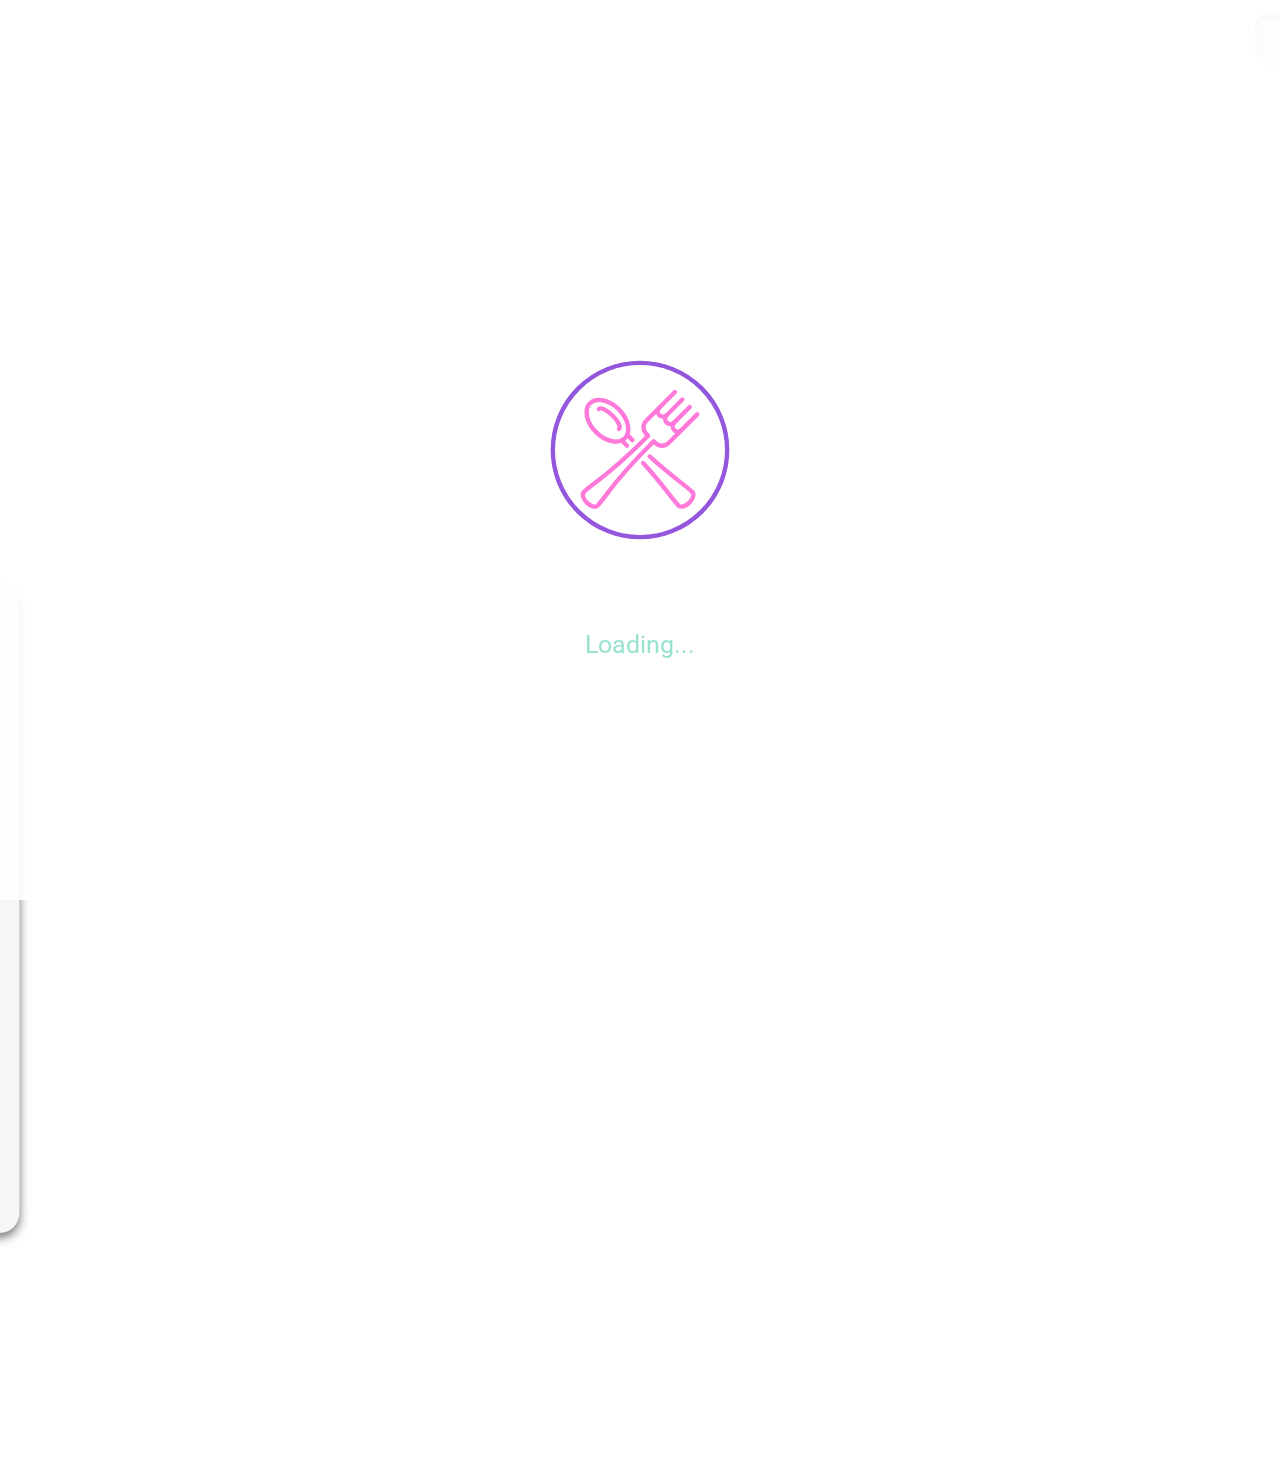
==== commit 239a5c48: "Mise à jour." ====
--- a/index.html
+++ b/index.html
@@ -32,8 +32,8 @@
       <svg
         class="loader__svg"
         xmlns="http://www.w3.org/2000/svg"
-        height="218"
-        width="218"
+        height="190"
+        width="190"
         viewBox="0 0 218 218"
       >
         <g
--- a/public/css/style.css
+++ b/public/css/style.css
@@ -1 +1 @@
-*,*::after,*::before{margin:0;padding:0;box-sizing:border-box}li{list-style:none}a{display:inline-block;text-decoration:none}a:hover{cursor:pointer}html{font-size:62.5%;font-family:"Roboto",sans-serif}h1{font-size:2.6rem;font-weight:600}h2{font-size:2.4rem;font-weight:600}h3{font-size:1.8rem}@-webkit-keyframes apparition{0%{transform:translateY(30%);opacity:0}100%{transform:translateY(0);opacity:1}}@keyframes apparition{0%{transform:translateY(30%);opacity:0}100%{transform:translateY(0);opacity:1}}.exploration__btn{width:22rem;height:5rem;background-image:linear-gradient(0deg, #9356dc 0%, #ff79da 100%);border-radius:5rem;text-align:center;box-shadow:0rem .5rem .5rem rgba(0,0,0,.3);transition-property:background-image;transition-duration:250ms;transition-timing-function:ease;transition-delay:0s;transition-property:box-shadow;transition-duration:250ms;transition-timing-function:ease;transition-delay:0s}.exploration__btn:hover{background-image:linear-gradient(0deg, #9356dc 0%, rgba(255, 121, 218, 0.5) 100%);box-shadow:0rem .5rem 1rem rgba(0,0,0,.7)}.exploration__btn--lien{font-size:1.6rem;padding:1.5rem;color:#fff}.operation__lien{opacity:0}.operation__lien--1{-webkit-animation-name:apparition;animation-name:apparition;-webkit-animation-duration:.4s;animation-duration:.4s;-webkit-animation-timing-function:ease-out;animation-timing-function:ease-out;-webkit-animation-delay:0s;animation-delay:0s;-webkit-animation-iteration-count:1;animation-iteration-count:1;-webkit-animation-direction:normal;animation-direction:normal;-webkit-animation-fill-mode:forwards;animation-fill-mode:forwards;-webkit-animation-delay:3.2s;animation-delay:3.2s}.operation__lien--2{-webkit-animation-name:apparition;animation-name:apparition;-webkit-animation-duration:.4s;animation-duration:.4s;-webkit-animation-timing-function:ease-out;animation-timing-function:ease-out;-webkit-animation-delay:0s;animation-delay:0s;-webkit-animation-iteration-count:1;animation-iteration-count:1;-webkit-animation-direction:normal;animation-direction:normal;-webkit-animation-fill-mode:forwards;animation-fill-mode:forwards;-webkit-animation-delay:3.4s;animation-delay:3.4s}.operation__lien--3{-webkit-animation-name:apparition;animation-name:apparition;-webkit-animation-duration:.4s;animation-duration:.4s;-webkit-animation-timing-function:ease-out;animation-timing-function:ease-out;-webkit-animation-delay:0s;animation-delay:0s;-webkit-animation-iteration-count:1;animation-iteration-count:1;-webkit-animation-direction:normal;animation-direction:normal;-webkit-animation-fill-mode:forwards;animation-fill-mode:forwards;-webkit-animation-delay:3.6s;animation-delay:3.6s}.operation__btn{width:32.5rem;height:7.5rem;background-color:#f6f6f6;border-radius:2rem;margin-bottom:2.5rem;box-shadow:0rem .5rem .5rem rgba(0,0,0,.3);display:flex;align-items:center;justify-content:center;transition-property:background-color;transition-duration:250ms;transition-timing-function:ease-in-out;transition-delay:0s;transition-property:box-shadow;transition-duration:250ms;transition-timing-function:ease-in-out;transition-delay:0s}.operation__btn:hover{background-color:rgba(246,246,246,0);box-shadow:0rem .5rem 1rem rgba(0,0,0,.7)}.operation__btn--3{background-color:#f5edff}.operation__number{width:2.2rem;height:2.2rem;background-color:#9356dc;color:#fff;text-align:center;border-radius:2.2rem;margin:1rem;font-size:1.4rem;padding-top:.3rem;transform:translateX(-5.5rem)}.operation__number--3{transform:translateX(-5rem)}.operation__icon{font-size:1.8rem;margin:1rem;color:#7e7e7e;transform:translateX(-5rem)}.operation__icon--3{color:#9356dc}.operation__parag{font-size:1.6rem;color:#000;margin:1rem;transform:translateX(-5rem)}.command__btn{width:18.5rem;height:5rem;background-image:linear-gradient(0deg, #9356dc 0%, #ff79da 100%);border-radius:5rem;text-align:center;box-shadow:0rem .5rem .5rem rgba(0,0,0,.3);transition-property:background-image;transition-duration:250ms;transition-timing-function:ease;transition-delay:0s;transition-property:box-shadow;transition-duration:250ms;transition-timing-function:ease;transition-delay:0s}.command__btn:hover{background-image:linear-gradient(0deg, #9356dc 0%, rgba(255, 121, 218, 0.5) 100%);box-shadow:0rem .5rem 1rem rgba(0,0,0,.7)}.command__btn--lien{font-size:1.6rem;padding:1.5rem;color:#fff}.menu-card{width:35rem;height:7rem;background-color:#fff;margin-bottom:1.5rem;position:relative;border-radius:1.5rem;box-shadow:0rem .5rem .5rem rgba(0,0,0,.3);-webkit-user-select:none;-moz-user-select:none;-ms-user-select:none;user-select:none;display:flex;flex-direction:column;padding:1.5rem;overflow:hidden;transform:translateY(30%);opacity:0;transition-property:box-shadow;transition-duration:.3s;transition-timing-function:ease-in-out;transition-delay:0s}.menu-card--1{-webkit-animation-name:apparition;animation-name:apparition;-webkit-animation-duration:.4s;animation-duration:.4s;-webkit-animation-timing-function:ease-out;animation-timing-function:ease-out;-webkit-animation-delay:0s;animation-delay:0s;-webkit-animation-iteration-count:1;animation-iteration-count:1;-webkit-animation-direction:normal;animation-direction:normal;-webkit-animation-fill-mode:forwards;animation-fill-mode:forwards;-webkit-animation-delay:3.2s;animation-delay:3.2s}.menu-card--2{-webkit-animation-name:apparition;animation-name:apparition;-webkit-animation-duration:.4s;animation-duration:.4s;-webkit-animation-timing-function:ease-out;animation-timing-function:ease-out;-webkit-animation-delay:0s;animation-delay:0s;-webkit-animation-iteration-count:1;animation-iteration-count:1;-webkit-animation-direction:normal;animation-direction:normal;-webkit-animation-fill-mode:forwards;animation-fill-mode:forwards;-webkit-animation-delay:3.4s;animation-delay:3.4s}.menu-card--3{-webkit-animation-name:apparition;animation-name:apparition;-webkit-animation-duration:.4s;animation-duration:.4s;-webkit-animation-timing-function:ease-out;animation-timing-function:ease-out;-webkit-animation-delay:0s;animation-delay:0s;-webkit-animation-iteration-count:1;animation-iteration-count:1;-webkit-animation-direction:normal;animation-direction:normal;-webkit-animation-fill-mode:forwards;animation-fill-mode:forwards;-webkit-animation-delay:3.6s;animation-delay:3.6s}.menu-card--4{-webkit-animation-name:apparition;animation-name:apparition;-webkit-animation-duration:.4s;animation-duration:.4s;-webkit-animation-timing-function:ease-out;animation-timing-function:ease-out;-webkit-animation-delay:0s;animation-delay:0s;-webkit-animation-iteration-count:1;animation-iteration-count:1;-webkit-animation-direction:normal;animation-direction:normal;-webkit-animation-fill-mode:forwards;animation-fill-mode:forwards;-webkit-animation-delay:3.8s;animation-delay:3.8s}.menu-card--5{-webkit-animation-name:apparition;animation-name:apparition;-webkit-animation-duration:.4s;animation-duration:.4s;-webkit-animation-timing-function:ease-out;animation-timing-function:ease-out;-webkit-animation-delay:0s;animation-delay:0s;-webkit-animation-iteration-count:1;animation-iteration-count:1;-webkit-animation-direction:normal;animation-direction:normal;-webkit-animation-fill-mode:forwards;animation-fill-mode:forwards;-webkit-animation-delay:4s;animation-delay:4s}.menu-card--6{-webkit-animation-name:apparition;animation-name:apparition;-webkit-animation-duration:.4s;animation-duration:.4s;-webkit-animation-timing-function:ease-out;animation-timing-function:ease-out;-webkit-animation-delay:0s;animation-delay:0s;-webkit-animation-iteration-count:1;animation-iteration-count:1;-webkit-animation-direction:normal;animation-direction:normal;-webkit-animation-fill-mode:forwards;animation-fill-mode:forwards;-webkit-animation-delay:4.2s;animation-delay:4.2s}.menu-card--7{-webkit-animation-name:apparition;animation-name:apparition;-webkit-animation-duration:.4s;animation-duration:.4s;-webkit-animation-timing-function:ease-out;animation-timing-function:ease-out;-webkit-animation-delay:0s;animation-delay:0s;-webkit-animation-iteration-count:1;animation-iteration-count:1;-webkit-animation-direction:normal;animation-direction:normal;-webkit-animation-fill-mode:forwards;animation-fill-mode:forwards;-webkit-animation-delay:4.4s;animation-delay:4.4s}.menu-card--8{-webkit-animation-name:apparition;animation-name:apparition;-webkit-animation-duration:.4s;animation-duration:.4s;-webkit-animation-timing-function:ease-out;animation-timing-function:ease-out;-webkit-animation-delay:0s;animation-delay:0s;-webkit-animation-iteration-count:1;animation-iteration-count:1;-webkit-animation-direction:normal;animation-direction:normal;-webkit-animation-fill-mode:forwards;animation-fill-mode:forwards;-webkit-animation-delay:4.6s;animation-delay:4.6s}.menu-card--9{-webkit-animation-name:apparition;animation-name:apparition;-webkit-animation-duration:.4s;animation-duration:.4s;-webkit-animation-timing-function:ease-out;animation-timing-function:ease-out;-webkit-animation-delay:0s;animation-delay:0s;-webkit-animation-iteration-count:1;animation-iteration-count:1;-webkit-animation-direction:normal;animation-direction:normal;-webkit-animation-fill-mode:forwards;animation-fill-mode:forwards;-webkit-animation-delay:4.8s;animation-delay:4.8s}.menu-card--10{-webkit-animation-name:apparition;animation-name:apparition;-webkit-animation-duration:.4s;animation-duration:.4s;-webkit-animation-timing-function:ease-out;animation-timing-function:ease-out;-webkit-animation-delay:0s;animation-delay:0s;-webkit-animation-iteration-count:1;animation-iteration-count:1;-webkit-animation-direction:normal;animation-direction:normal;-webkit-animation-fill-mode:forwards;animation-fill-mode:forwards;-webkit-animation-delay:5s;animation-delay:5s}.menu-card:hover{box-shadow:0rem .5rem 1rem rgba(0,0,0,.7)}.menu-card__comment{display:flex;justify-content:space-between}.menu-card__comment--parag{max-width:28rem;font-size:1.4rem;font-weight:300;white-space:nowrap;overflow:hidden;text-overflow:ellipsis;transition:max-width 300ms linear;margin-top:.5rem}.menu-card__comment--price{margin-top:.5rem;font-size:1.4rem;font-weight:bold;margin-left:1rem;transform:translateX(0);transition:transform 300ms linear}.menu-card__apparat{position:absolute;width:6rem;height:7rem;right:0;bottom:0rem;display:flex;background-color:#99e2d0;border-top-right-radius:1.5rem;border-bottom-right-radius:1.5rem;transform-origin:right;transform:translateX(100%);transition:transform 300ms linear}.menu-card__apparat--icon{display:flex;align-items:center;justify-content:center;margin:auto;font-size:2rem;color:#fff;transform:rotate(0);transition:transform 300ms linear}.menu-card:hover{cursor:pointer}.menu-card:active .menu-card__apparat{transform:translateX(0)}.menu-card:active .menu-card__apparat--icon{transform:rotate(-360deg)}.menu-card:active .menu-card__comment--price{transform:translateX(-6rem)}.menu-card:active .menu-card__comment--parag{max-width:22rem}.restaurant__card{height:25rem;width:32.5rem;border-radius:2rem;margin-bottom:2rem;background-color:#fff;box-shadow:0rem .5rem .5rem rgba(0,0,0,.3);opacity:0;transition-property:box-shadow;transition-duration:.3s;transition-timing-function:ease-in-out;transition-delay:0s}.restaurant__card--1{-webkit-animation-name:apparition;animation-name:apparition;-webkit-animation-duration:.4s;animation-duration:.4s;-webkit-animation-timing-function:ease-out;animation-timing-function:ease-out;-webkit-animation-delay:0s;animation-delay:0s;-webkit-animation-iteration-count:1;animation-iteration-count:1;-webkit-animation-direction:normal;animation-direction:normal;-webkit-animation-fill-mode:forwards;animation-fill-mode:forwards;-webkit-animation-delay:3.6s;animation-delay:3.6s}.restaurant__card--2{-webkit-animation-name:apparition;animation-name:apparition;-webkit-animation-duration:.4s;animation-duration:.4s;-webkit-animation-timing-function:ease-out;animation-timing-function:ease-out;-webkit-animation-delay:0s;animation-delay:0s;-webkit-animation-iteration-count:1;animation-iteration-count:1;-webkit-animation-direction:normal;animation-direction:normal;-webkit-animation-fill-mode:forwards;animation-fill-mode:forwards;-webkit-animation-delay:3.8s;animation-delay:3.8s}.restaurant__card--3{-webkit-animation-name:apparition;animation-name:apparition;-webkit-animation-duration:.4s;animation-duration:.4s;-webkit-animation-timing-function:ease-out;animation-timing-function:ease-out;-webkit-animation-delay:0s;animation-delay:0s;-webkit-animation-iteration-count:1;animation-iteration-count:1;-webkit-animation-direction:normal;animation-direction:normal;-webkit-animation-fill-mode:forwards;animation-fill-mode:forwards;-webkit-animation-delay:4s;animation-delay:4s}.restaurant__card--4{-webkit-animation-name:apparition;animation-name:apparition;-webkit-animation-duration:.4s;animation-duration:.4s;-webkit-animation-timing-function:ease-out;animation-timing-function:ease-out;-webkit-animation-delay:0s;animation-delay:0s;-webkit-animation-iteration-count:1;animation-iteration-count:1;-webkit-animation-direction:normal;animation-direction:normal;-webkit-animation-fill-mode:forwards;animation-fill-mode:forwards;-webkit-animation-delay:4.2s;animation-delay:4.2s}.restaurant__card:hover{box-shadow:0rem .5rem 1rem rgba(0,0,0,.7)}.restaurant__card--image{position:relative}.restaurant__card--photo{width:100%;height:17.5rem;border-top-left-radius:2rem;border-top-right-radius:2rem;-o-object-fit:cover;object-fit:cover;transition-property:opacity;transition-duration:.3s;transition-timing-function:ease-in-out;transition-delay:0s}.restaurant__card--photo:hover{opacity:.8}.restaurant__card--new{position:absolute;width:7rem;height:3rem;background-color:#99e2d0;text-align:center;padding-top:.7rem;border-radius:.3rem;font-size:1.3rem;color:#008766;top:1.2rem;right:1.2rem}.restaurant__infos{padding:1.3rem;display:flex;justify-content:space-between}.restaurant__infos--titre{margin-bottom:.5rem}.restaurant__infos--parag{font-size:1.4rem;font-weight:200}.heart{width:2rem;height:2rem;display:flex;align-items:center;justify-content:center;transform:translate(-0.5rem, 0.5rem)}.heart__in{visibility:hidden}.heart__in[type=checkbox]:checked+.heart__lbl .svg-1{opacity:0}.heart__lbl{display:block;width:100%;height:100%;display:flex;align-items:center;justify-content:center;position:relative}.heart__lbl .svg-1{height:2rem;width:2rem;position:absolute;fill:#fff;stroke:#000;z-index:1;stroke-width:1rem;opacity:1;transition:opacity 1s ease-in-out}.heart__lbl .svg-1:hover,.heart__lbl .svg-1:active{cursor:pointer;opacity:0}.heart__lbl .svg-2{height:2rem;width:2rem;position:absolute;fill:url(#Gradient-1);stroke:url(#Gradient-1);z-index:0;stroke-width:1rem}.bgphoto__photo{width:100%;height:40vh;-o-object-fit:cover;object-fit:cover;transform:translateX(100%);-webkit-animation-name:slide-right;animation-name:slide-right;-webkit-animation-duration:1s;animation-duration:1s;-webkit-animation-timing-function:ease-in-out;animation-timing-function:ease-in-out;-webkit-animation-delay:2.2s;animation-delay:2.2s;-webkit-animation-iteration-count:1;animation-iteration-count:1;-webkit-animation-direction:normal;animation-direction:normal;-webkit-animation-fill-mode:forwards;animation-fill-mode:forwards;margin-bottom:2.5rem}@-webkit-keyframes draw3{80%{stroke-dashoffset:0;opacity:1;z-index:100}100%{stroke-dashoffset:0;opacity:0;z-index:-10}}@keyframes draw3{80%{stroke-dashoffset:0;opacity:1;z-index:100}100%{stroke-dashoffset:0;opacity:0;z-index:-10}}@-webkit-keyframes slide-left{0%{transform:translateX(-100%)}100%{transform:translateX(0%)}}@keyframes slide-left{0%{transform:translateX(-100%)}100%{transform:translateX(0%)}}@-webkit-keyframes slide-right{0%{transform:translateX(100%)}100%{transform:translateX(0%)}}@keyframes slide-right{0%{transform:translateX(100%)}100%{transform:translateX(0%)}}.siteheader{grid-area:header;width:100%;height:6.3rem;display:flex;align-items:center;justify-content:center;position:relative;background-color:#fff;transform:translateX(-100%);-webkit-animation-name:slide-left;animation-name:slide-left;-webkit-animation-duration:1s;animation-duration:1s;-webkit-animation-timing-function:ease-in-out;animation-timing-function:ease-in-out;-webkit-animation-delay:2.2s;animation-delay:2.2s;-webkit-animation-iteration-count:1;animation-iteration-count:1;-webkit-animation-direction:normal;animation-direction:normal;-webkit-animation-fill-mode:forwards;animation-fill-mode:forwards}.siteheader__image{height:3rem}.siteheader__nav{position:absolute;font-size:2rem;left:2rem}.siteheader__nav--icon{color:#000}.loader{width:100%;height:100vh;position:fixed;z-index:100;background-color:rgba(255,255,255,.9);-webkit-animation-name:draw3;animation-name:draw3;-webkit-animation-duration:2.5s;animation-duration:2.5s;-webkit-animation-timing-function:ease-in-out;animation-timing-function:ease-in-out;-webkit-animation-delay:0s;animation-delay:0s;-webkit-animation-iteration-count:1;animation-iteration-count:1;-webkit-animation-direction:normal;animation-direction:normal;-webkit-animation-fill-mode:forwards;animation-fill-mode:forwards}.loader__svg{position:relative;top:50%;left:50%;transform:translate(-50%, -50%)}.loader__liste{position:absolute;top:70%;left:50%;transform:translate(-50%, 0);font-size:3rem;color:#99e2d0;display:flex}.path__loader{stroke-dasharray:440;stroke-dashoffset:880;-webkit-animation-name:draw3;animation-name:draw3;-webkit-animation-duration:2.5s;animation-duration:2.5s;-webkit-animation-timing-function:ease-in-out;animation-timing-function:ease-in-out;-webkit-animation-delay:0s;animation-delay:0s;-webkit-animation-iteration-count:1;animation-iteration-count:1;-webkit-animation-direction:normal;animation-direction:normal;-webkit-animation-fill-mode:forwards;animation-fill-mode:forwards}.circle__loader{stroke-dasharray:700;stroke-dashoffset:1400;-webkit-animation-name:draw3;animation-name:draw3;-webkit-animation-duration:2.5s;animation-duration:2.5s;-webkit-animation-timing-function:ease-in-out;animation-timing-function:ease-in-out;-webkit-animation-delay:0s;animation-delay:0s;-webkit-animation-iteration-count:1;animation-iteration-count:1;-webkit-animation-direction:normal;animation-direction:normal;-webkit-animation-fill-mode:forwards;animation-fill-mode:forwards;transform:rotate(270deg);transform-origin:50% 50%}.location{grid-area:location;width:100%;height:5rem;background-color:#eaeaea;box-shadow:inset 0rem .5rem .7rem rgba(0,0,0,.2);grid-area:location;display:flex;align-items:center;justify-content:center;transform:translateX(100%);-webkit-animation-name:slide-right;animation-name:slide-right;-webkit-animation-duration:1s;animation-duration:1s;-webkit-animation-timing-function:ease-in-out;animation-timing-function:ease-in-out;-webkit-animation-delay:2.2s;animation-delay:2.2s;-webkit-animation-iteration-count:1;animation-iteration-count:1;-webkit-animation-direction:normal;animation-direction:normal;-webkit-animation-fill-mode:forwards;animation-fill-mode:forwards}.location__town--lien{font-size:1.8rem;color:#353535}.location__town--saisie{height:2.5rem;width:14rem;margin-left:1.5rem;font-family:"Roboto",sans-serif;font-size:1.7rem;font-weight:400;border:none;background-color:transparent}.operation{width:100%;height:44rem;padding:5rem 2rem;transform:translateX(100%);-webkit-animation-name:slide-right;animation-name:slide-right;-webkit-animation-duration:1s;animation-duration:1s;-webkit-animation-timing-function:ease-in-out;animation-timing-function:ease-in-out;-webkit-animation-delay:2.2s;animation-delay:2.2s;-webkit-animation-iteration-count:1;animation-iteration-count:1;-webkit-animation-direction:normal;animation-direction:normal;-webkit-animation-fill-mode:forwards;animation-fill-mode:forwards}.operation__titre{margin-bottom:3rem}.operation__lien--1{grid-area:operation1}.operation__lien--2{grid-area:operation2}.operation__lien--3{grid-area:operation3}.exploration{width:100%;height:28.7rem;padding:3rem;display:flex;flex-direction:column;align-items:center;background-color:#f6f6f6;opacity:0;-webkit-animation-name:apparition;animation-name:apparition;-webkit-animation-duration:1s;animation-duration:1s;-webkit-animation-timing-function:ease-out;animation-timing-function:ease-out;-webkit-animation-delay:2.2s;animation-delay:2.2s;-webkit-animation-iteration-count:1;animation-iteration-count:1;-webkit-animation-direction:normal;animation-direction:normal;-webkit-animation-fill-mode:forwards;animation-fill-mode:forwards}.exploration__titre{text-align:center;margin:1.5rem}.exploration__parag{text-align:center;font-size:1.8rem;font-weight:200;margin-bottom:2rem}.restaurants{width:100%;height:122.5rem;padding:5rem 2rem;background-color:#f6f6f6;transform:translateX(-100%);-webkit-animation-name:slide-left;animation-name:slide-left;-webkit-animation-duration:1s;animation-duration:1s;-webkit-animation-timing-function:ease-in-out;animation-timing-function:ease-in-out;-webkit-animation-delay:2.2s;animation-delay:2.2s;-webkit-animation-iteration-count:1;animation-iteration-count:1;-webkit-animation-direction:normal;animation-direction:normal;-webkit-animation-fill-mode:forwards;animation-fill-mode:forwards}.restaurants__titre{margin-bottom:2rem}.restaurants__cards{display:flex;align-items:center;flex-direction:column}.restaurant__card--1{grid-area:card1}.restaurant__card--2{grid-area:card2}.restaurant__card--3{grid-area:card3}.restaurant__card--4{grid-area:card4}.command{width:100%;height:13.5rem;background-color:#f6f6f6;display:flex;align-items:center;justify-content:center;transform:translateX(100%);-webkit-animation-name:slide-right;animation-name:slide-right;-webkit-animation-duration:1s;animation-duration:1s;-webkit-animation-timing-function:ease-in-out;animation-timing-function:ease-in-out;-webkit-animation-delay:2.2s;animation-delay:2.2s;-webkit-animation-iteration-count:1;animation-iteration-count:1;-webkit-animation-direction:normal;animation-direction:normal;-webkit-animation-fill-mode:forwards;animation-fill-mode:forwards}.resto{position:absolute;top:41vh;width:100%;height:8.7rem;background-color:#f6f6f6;padding:3.5rem 3rem 2rem 2rem;display:flex;align-items:center;justify-content:space-between;border-top-left-radius:4rem;border-top-right-radius:4rem;z-index:1;opacity:0;-webkit-animation-name:apparition;animation-name:apparition;-webkit-animation-duration:1s;animation-duration:1s;-webkit-animation-timing-function:ease-out;animation-timing-function:ease-out;-webkit-animation-delay:2.2s;animation-delay:2.2s;-webkit-animation-iteration-count:1;animation-iteration-count:1;-webkit-animation-direction:normal;animation-direction:normal;-webkit-animation-fill-mode:forwards;animation-fill-mode:forwards}.resto__titre{font-family:"Shrikhand",cursive;font-size:3rem;font-weight:300}.resto .heart{transform:translate(-0.5rem, -0.5rem)}.resto .heart__lbl .svg-1{fill:#f6f6f6}.menu__part{width:100%;height:100%;max-height:41rem;padding:1.5rem;background-color:#f6f6f6}.menu__part--1,.menu__part--3{transform:translateX(-100%);-webkit-animation-name:slide-left;animation-name:slide-left;-webkit-animation-duration:1s;animation-duration:1s;-webkit-animation-timing-function:ease-in-out;animation-timing-function:ease-in-out;-webkit-animation-delay:2.2s;animation-delay:2.2s;-webkit-animation-iteration-count:1;animation-iteration-count:1;-webkit-animation-direction:normal;animation-direction:normal;-webkit-animation-fill-mode:forwards;animation-fill-mode:forwards}.menu__part--2{transform:translateX(100%);-webkit-animation-name:slide-right;animation-name:slide-right;-webkit-animation-duration:1s;animation-duration:1s;-webkit-animation-timing-function:ease-in-out;animation-timing-function:ease-in-out;-webkit-animation-delay:2.2s;animation-delay:2.2s;-webkit-animation-iteration-count:1;animation-iteration-count:1;-webkit-animation-direction:normal;animation-direction:normal;-webkit-animation-fill-mode:forwards;animation-fill-mode:forwards}.menu__part--titre{font-size:1.8rem;font-weight:300;position:relative}.menu__part--titre::after{content:"";position:absolute;width:4.5rem;height:.2rem;background-color:#99e2d0;top:2.5rem;left:0}.menu-cards-container{padding-top:1.5rem}.menu-card--1{grid-area:menu1}.menu-card--2{grid-area:menu2}.menu-card--3{grid-area:menu3}.menu-card--4{grid-area:menu4}.sitefooter{width:100%;height:20rem;background-color:#353535;color:#fff;padding:2rem;display:flex;flex-direction:column;align-items:flex-start;opacity:0;-webkit-animation-name:apparition;animation-name:apparition;-webkit-animation-duration:1s;animation-duration:1s;-webkit-animation-timing-function:ease-out;animation-timing-function:ease-out;-webkit-animation-delay:2.2s;animation-delay:2.2s;-webkit-animation-iteration-count:1;animation-iteration-count:1;-webkit-animation-direction:normal;animation-direction:normal;-webkit-animation-fill-mode:forwards;animation-fill-mode:forwards}.sitefooter__titre{font-family:"Shrikhand",cursive;margin-bottom:2rem}.sitefooter__liste--element{font-size:1.5rem;transform:scale(1);transition-property:transform;transition-duration:.3s;transition-timing-function:ease-in-out;transition-delay:0s}.sitefooter__liste--element:hover{transform:scale(1.1)}.sitefooter__liste--element-lien{color:#fff;margin-bottom:1rem}.sitefooter__liste--element-icon{margin-right:1rem}.header-grid-container{display:grid;grid-template-columns:1fr;grid-template-rows:6.3rem 5rem;grid-template-areas:"header" "location"}.operation__nav{display:grid;grid-template-columns:1fr;grid-template-rows:9.5rem 9.5rem 9.5rem;grid-template-areas:"operation1" "operation2" "operation3";justify-items:center}.restaurants__cards{display:grid;grid-template-columns:1fr;grid-template-rows:27rem 27rem 27rem 27rem;grid-template-areas:"card1" "card2" "card3" "card4";justify-items:center}@media screen and (min-width: 768px){.header-grid-container{grid-template-columns:1fr 1fr;grid-template-rows:6.3rem;grid-template-areas:"header location";padding:0 1rem;justify-items:end}.header-grid-container .siteheader__logo{margin-top:2rem}.header-grid-container .location{max-width:25rem;margin:1.5rem;border-radius:1rem}}@media screen and (min-width: 768px){.exploration{width:97%;margin:3rem auto;height:23rem;border-radius:2rem;box-shadow:0rem .5rem 1rem rgba(0,0,0,.5)}}@media screen and (min-width: 320px){.operation__btn{width:27rem}.operation__number{transform:translateX(-2.5rem)}.operation__number--3{transform:translateX(-2rem)}.operation__icon{transform:translateX(-2.5rem)}.operation__parag{transform:translateX(-2.5rem)}}@media screen and (min-width: 375px){.operation__btn{width:32.5rem}.operation__number{transform:translateX(-5.5rem)}.operation__number--3{transform:translateX(-5rem)}.operation__icon{transform:translateX(-5.5rem)}.operation__parag{transform:translateX(-5.5rem)}}@media screen and (min-width: 768px){.operation{height:30rem}.operation__nav{grid-template-columns:1fr 1fr;grid-template-rows:9.5rem 9.5rem;grid-template-areas:"operation1 operation2" "operation3 operation3";justify-items:center}}@media screen and (min-width: 1280px){.operation{height:20rem}.operation__nav{display:flex;justify-content:space-around;grid-template-columns:1fr 1fr 1fr;grid-template-columns:9.5rem;grid-template-areas:"operation1 operation2 operation3";justify-items:center}}@media screen and (min-width: 320px){.restaurant__card{width:27rem}.restaurant__card--photo{width:27rem}}@media screen and (min-width: 375px){.restaurant__card{width:32.5rem}.restaurant__card--photo{width:32.5rem}}@media screen and (min-width: 500px){.restaurant__card{width:45rem}.restaurant__card--photo{width:45rem}}@media screen and (min-width: 768px){.restaurants{width:97%;margin:3rem auto;border-radius:2rem;box-shadow:0rem .5rem 1rem rgba(0,0,0,.5)}}@media screen and (min-width: 1024px){.restaurants{height:65rem}.restaurants__cards{grid-template-columns:1fr 1fr;grid-template-rows:27rem 27rem;grid-template-areas:"card1  card2" "card3 card4"}}@media screen and (min-width: 1440px){.restaurants{height:40rem}.restaurants__cards{grid-template-columns:1fr 1fr 1fr 1fr;grid-template-areas:"card1 card2 card3 card4";grid-template-rows:27rem}.restaurants .restaurant__card{width:32.5rem}.restaurants .restaurant__card--photo{width:32.5rem}}@media screen and (min-width: 375px){.sitefooter{align-items:center;text-align:center}}@media screen and (min-width: 1024px){.sitefooter__titre{margin-bottom:5rem;font-size:2.8rem}.sitefooter__liste{width:100%;display:flex;align-items:center;justify-content:center;justify-content:space-around}.sitefooter__liste--element{font-size:1.6rem}}.menu-cards-container{display:grid;grid-template-columns:1fr;grid-template-rows:8.5rem 8.5rem 8.5rem 1fr;grid-template-areas:"menu1" "menu2" "menu3" "menu4";justify-items:center}@media screen and (min-width: 320px){.resto__titre{font-size:2.5rem}}@media screen and (min-width: 375px){.resto__titre{font-size:3rem}}@media screen and (min-width: 320px){.menu-card{width:27rem}.menu-card__titre{font-size:1.6rem}.menu-card__comment{font-size:1.4rem}.menu-card__comment--parag{max-width:22rem;font-size:1.2rem}.menu-card:active .menu-card__comment--parag{max-width:16rem}}@media screen and (min-width: 375px){.menu-card{width:35rem}.menu-card__titre{font-size:1.8rem}.menu-card__comment--parag{max-width:28rem;font-size:1.4rem}.menu-card:active .menu-card__comment--parag{max-width:22rem}}@media screen and (min-width: 1024px){.menu-card:hover .menu-card__apparat{transform:translateX(0)}.menu-card:hover .menu-card__apparat--icon{transform:rotate(-360deg)}.menu-card:hover .menu-card__comment--price{transform:translateX(-6rem)}.menu-card:hover .menu-card__comment--parag{max-width:22rem}}@media screen and (min-width: 1024px){.resto{width:90%;left:5%}}@media screen and (min-width: 1024px){.menu{width:90%;margin:auto}}@media screen and (min-width: 768px){.menu-cards-container{grid-template-columns:1fr 1fr;grid-template-rows:8.5rem 8.5rem;grid-template-areas:"menu1 menu2" "menu3 menu4"}}@media screen and (min-width: 1280px){.menu-cards-container{grid-template-columns:1fr 1fr 1fr;grid-template-rows:8.5rem 8.5rem;grid-template-areas:"menu1 menu2 menu3" "menu4 menu5 menu5"}}/*# sourceMappingURL=style.css.map */
+*,*::after,*::before{margin:0;padding:0;box-sizing:border-box}li{list-style:none}a{display:inline-block;text-decoration:none}a:hover{cursor:pointer}html{font-size:62.5%;font-family:"Roboto",sans-serif}h1{font-size:2.6rem;font-weight:600}h2{font-size:2.4rem;font-weight:600}h3{font-size:1.8rem}@-webkit-keyframes apparition{0%{transform:translateY(30%);opacity:0}100%{transform:translateY(0);opacity:1}}@keyframes apparition{0%{transform:translateY(30%);opacity:0}100%{transform:translateY(0);opacity:1}}.exploration__btn{width:22rem;height:5rem;background-image:linear-gradient(0deg, #9356dc 0%, #ff79da 100%);border-radius:5rem;text-align:center;box-shadow:0rem .5rem .5rem rgba(0,0,0,.3);transition-property:background-image;transition-duration:250ms;transition-timing-function:ease;transition-delay:0s;transition-property:box-shadow;transition-duration:250ms;transition-timing-function:ease;transition-delay:0s}.exploration__btn:hover{background-image:linear-gradient(0deg, #9356dc 0%, rgba(255, 121, 218, 0.5) 100%);box-shadow:0rem .5rem 1rem rgba(0,0,0,.7)}.exploration__btn--lien{font-size:1.6rem;padding:1.5rem;color:#fff}.operation__lien{opacity:0}.operation__lien--1{-webkit-animation-name:apparition;animation-name:apparition;-webkit-animation-duration:.4s;animation-duration:.4s;-webkit-animation-timing-function:ease-out;animation-timing-function:ease-out;-webkit-animation-delay:0s;animation-delay:0s;-webkit-animation-iteration-count:1;animation-iteration-count:1;-webkit-animation-direction:normal;animation-direction:normal;-webkit-animation-fill-mode:forwards;animation-fill-mode:forwards;-webkit-animation-delay:3.2s;animation-delay:3.2s}.operation__lien--2{-webkit-animation-name:apparition;animation-name:apparition;-webkit-animation-duration:.4s;animation-duration:.4s;-webkit-animation-timing-function:ease-out;animation-timing-function:ease-out;-webkit-animation-delay:0s;animation-delay:0s;-webkit-animation-iteration-count:1;animation-iteration-count:1;-webkit-animation-direction:normal;animation-direction:normal;-webkit-animation-fill-mode:forwards;animation-fill-mode:forwards;-webkit-animation-delay:3.4s;animation-delay:3.4s}.operation__lien--3{-webkit-animation-name:apparition;animation-name:apparition;-webkit-animation-duration:.4s;animation-duration:.4s;-webkit-animation-timing-function:ease-out;animation-timing-function:ease-out;-webkit-animation-delay:0s;animation-delay:0s;-webkit-animation-iteration-count:1;animation-iteration-count:1;-webkit-animation-direction:normal;animation-direction:normal;-webkit-animation-fill-mode:forwards;animation-fill-mode:forwards;-webkit-animation-delay:3.6s;animation-delay:3.6s}.operation__btn{width:32.5rem;height:7.5rem;background-color:#f6f6f6;border-radius:2rem;margin-bottom:2.5rem;box-shadow:0rem .5rem .5rem rgba(0,0,0,.3);display:flex;align-items:center;justify-content:center;transition-property:background-color;transition-duration:250ms;transition-timing-function:ease-in-out;transition-delay:0s;transition-property:box-shadow;transition-duration:250ms;transition-timing-function:ease-in-out;transition-delay:0s}.operation__btn:hover{background-color:rgba(246,246,246,0);box-shadow:0rem .5rem 1rem rgba(0,0,0,.7)}.operation__btn--3{background-color:#f5edff}.operation__number{width:2.2rem;height:2.2rem;background-color:#9356dc;color:#fff;text-align:center;border-radius:2.2rem;margin:1rem;font-size:1.4rem;padding-top:.3rem;transform:translateX(-5.5rem)}.operation__number--3{transform:translateX(-5rem)}.operation__icon{font-size:1.8rem;margin:1rem;color:#7e7e7e;transform:translateX(-5rem)}.operation__icon--3{color:#9356dc}.operation__parag{font-size:1.6rem;color:#000;margin:1rem;transform:translateX(-5rem)}.command__btn{width:18.5rem;height:5rem;background-image:linear-gradient(0deg, #9356dc 0%, #ff79da 100%);border-radius:5rem;text-align:center;box-shadow:0rem .5rem .5rem rgba(0,0,0,.3);transition-property:background-image;transition-duration:250ms;transition-timing-function:ease;transition-delay:0s;transition-property:box-shadow;transition-duration:250ms;transition-timing-function:ease;transition-delay:0s}.command__btn:hover{background-image:linear-gradient(0deg, #9356dc 0%, rgba(255, 121, 218, 0.5) 100%);box-shadow:0rem .5rem 1rem rgba(0,0,0,.7)}.command__btn--lien{font-size:1.6rem;padding:1.5rem;color:#fff}.menu-card{width:35rem;height:7rem;background-color:#fff;margin-bottom:1.5rem;position:relative;border-radius:1.5rem;box-shadow:0rem .5rem .5rem rgba(0,0,0,.3);-webkit-user-select:none;-moz-user-select:none;-ms-user-select:none;user-select:none;display:flex;flex-direction:column;padding:1.5rem;overflow:hidden;transform:translateY(30%);opacity:0}.menu-card--1{-webkit-animation-name:apparition;animation-name:apparition;-webkit-animation-duration:.4s;animation-duration:.4s;-webkit-animation-timing-function:ease-out;animation-timing-function:ease-out;-webkit-animation-delay:0s;animation-delay:0s;-webkit-animation-iteration-count:1;animation-iteration-count:1;-webkit-animation-direction:normal;animation-direction:normal;-webkit-animation-fill-mode:forwards;animation-fill-mode:forwards;-webkit-animation-delay:3.2s;animation-delay:3.2s}.menu-card--2{-webkit-animation-name:apparition;animation-name:apparition;-webkit-animation-duration:.4s;animation-duration:.4s;-webkit-animation-timing-function:ease-out;animation-timing-function:ease-out;-webkit-animation-delay:0s;animation-delay:0s;-webkit-animation-iteration-count:1;animation-iteration-count:1;-webkit-animation-direction:normal;animation-direction:normal;-webkit-animation-fill-mode:forwards;animation-fill-mode:forwards;-webkit-animation-delay:3.4s;animation-delay:3.4s}.menu-card--3{-webkit-animation-name:apparition;animation-name:apparition;-webkit-animation-duration:.4s;animation-duration:.4s;-webkit-animation-timing-function:ease-out;animation-timing-function:ease-out;-webkit-animation-delay:0s;animation-delay:0s;-webkit-animation-iteration-count:1;animation-iteration-count:1;-webkit-animation-direction:normal;animation-direction:normal;-webkit-animation-fill-mode:forwards;animation-fill-mode:forwards;-webkit-animation-delay:3.6s;animation-delay:3.6s}.menu-card--4{-webkit-animation-name:apparition;animation-name:apparition;-webkit-animation-duration:.4s;animation-duration:.4s;-webkit-animation-timing-function:ease-out;animation-timing-function:ease-out;-webkit-animation-delay:0s;animation-delay:0s;-webkit-animation-iteration-count:1;animation-iteration-count:1;-webkit-animation-direction:normal;animation-direction:normal;-webkit-animation-fill-mode:forwards;animation-fill-mode:forwards;-webkit-animation-delay:3.8s;animation-delay:3.8s}.menu-card--5{-webkit-animation-name:apparition;animation-name:apparition;-webkit-animation-duration:.4s;animation-duration:.4s;-webkit-animation-timing-function:ease-out;animation-timing-function:ease-out;-webkit-animation-delay:0s;animation-delay:0s;-webkit-animation-iteration-count:1;animation-iteration-count:1;-webkit-animation-direction:normal;animation-direction:normal;-webkit-animation-fill-mode:forwards;animation-fill-mode:forwards;-webkit-animation-delay:4s;animation-delay:4s}.menu-card--6{-webkit-animation-name:apparition;animation-name:apparition;-webkit-animation-duration:.4s;animation-duration:.4s;-webkit-animation-timing-function:ease-out;animation-timing-function:ease-out;-webkit-animation-delay:0s;animation-delay:0s;-webkit-animation-iteration-count:1;animation-iteration-count:1;-webkit-animation-direction:normal;animation-direction:normal;-webkit-animation-fill-mode:forwards;animation-fill-mode:forwards;-webkit-animation-delay:4.2s;animation-delay:4.2s}.menu-card--7{-webkit-animation-name:apparition;animation-name:apparition;-webkit-animation-duration:.4s;animation-duration:.4s;-webkit-animation-timing-function:ease-out;animation-timing-function:ease-out;-webkit-animation-delay:0s;animation-delay:0s;-webkit-animation-iteration-count:1;animation-iteration-count:1;-webkit-animation-direction:normal;animation-direction:normal;-webkit-animation-fill-mode:forwards;animation-fill-mode:forwards;-webkit-animation-delay:4.4s;animation-delay:4.4s}.menu-card--8{-webkit-animation-name:apparition;animation-name:apparition;-webkit-animation-duration:.4s;animation-duration:.4s;-webkit-animation-timing-function:ease-out;animation-timing-function:ease-out;-webkit-animation-delay:0s;animation-delay:0s;-webkit-animation-iteration-count:1;animation-iteration-count:1;-webkit-animation-direction:normal;animation-direction:normal;-webkit-animation-fill-mode:forwards;animation-fill-mode:forwards;-webkit-animation-delay:4.6s;animation-delay:4.6s}.menu-card--9{-webkit-animation-name:apparition;animation-name:apparition;-webkit-animation-duration:.4s;animation-duration:.4s;-webkit-animation-timing-function:ease-out;animation-timing-function:ease-out;-webkit-animation-delay:0s;animation-delay:0s;-webkit-animation-iteration-count:1;animation-iteration-count:1;-webkit-animation-direction:normal;animation-direction:normal;-webkit-animation-fill-mode:forwards;animation-fill-mode:forwards;-webkit-animation-delay:4.8s;animation-delay:4.8s}.menu-card--10{-webkit-animation-name:apparition;animation-name:apparition;-webkit-animation-duration:.4s;animation-duration:.4s;-webkit-animation-timing-function:ease-out;animation-timing-function:ease-out;-webkit-animation-delay:0s;animation-delay:0s;-webkit-animation-iteration-count:1;animation-iteration-count:1;-webkit-animation-direction:normal;animation-direction:normal;-webkit-animation-fill-mode:forwards;animation-fill-mode:forwards;-webkit-animation-delay:5s;animation-delay:5s}.menu-card__in{position:absolute;visibility:hidden}.menu-card__titre{max-width:29rem;font-weight:600;white-space:nowrap;overflow:hidden;text-overflow:ellipsis;transition:max-width 300ms linear}.menu-card__titre:hover{cursor:pointer}.menu-card__comment{display:flex;justify-content:space-between}.menu-card__comment--parag{max-width:28rem;font-size:1.4rem;font-weight:300;white-space:nowrap;overflow:hidden;text-overflow:ellipsis;transition:max-width 300ms linear;margin-top:.5rem}.menu-card__comment--price{margin-top:.5rem;font-size:1.4rem;font-weight:bold;margin-left:1rem;transform:translateX(0);transition:transform 300ms linear}.menu-card__apparat{position:absolute;width:6rem;height:7rem;right:0;bottom:0rem;display:flex;background-color:#99e2d0;border-top-right-radius:1.5rem;border-bottom-right-radius:1.5rem;transform-origin:right;transform:translateX(100%);transition:transform 300ms linear}.menu-card__apparat--icon{display:flex;align-items:center;justify-content:center;margin:auto;font-size:2rem;color:#fff;transform:rotate(0);transition:transform 300ms linear}.menu-card:active .menu-card__titre{max-width:26rem}.menu-card:active .menu-card__apparat{transform:translateX(0)}.menu-card:active .menu-card__apparat--icon{transform:rotate(-360deg)}.menu-card:active .menu-card__comment--price{transform:translateX(-6rem)}.menu-card:active .menu-card__comment--parag{max-width:22rem}.menu-card__in[type=checkbox]:checked+.menu-card__titre{max-width:27rem}.menu-card__in[type=checkbox]:checked~.menu-card__comment>.menu-card__comment--price{transform:translateX(-6rem)}.menu-card__in[type=checkbox]:checked~.menu-card__comment>.menu-card__comment--parag{max-width:22rem}.menu-card__in[type=checkbox]:checked~.menu-card__apparat{transform:translateX(0)}.menu-card__in[type=checkbox]:checked~.menu-card__apparat>.menu-card__apparat--icon{transform:rotate(-360deg)}.restaurant__card{height:25rem;width:32.5rem;border-radius:2rem;margin-bottom:2rem;background-color:#fff;box-shadow:0rem .5rem .5rem rgba(0,0,0,.3);opacity:0}.restaurant__card--1{-webkit-animation-name:apparition;animation-name:apparition;-webkit-animation-duration:.4s;animation-duration:.4s;-webkit-animation-timing-function:ease-out;animation-timing-function:ease-out;-webkit-animation-delay:0s;animation-delay:0s;-webkit-animation-iteration-count:1;animation-iteration-count:1;-webkit-animation-direction:normal;animation-direction:normal;-webkit-animation-fill-mode:forwards;animation-fill-mode:forwards;-webkit-animation-delay:3.6s;animation-delay:3.6s}.restaurant__card--2{-webkit-animation-name:apparition;animation-name:apparition;-webkit-animation-duration:.4s;animation-duration:.4s;-webkit-animation-timing-function:ease-out;animation-timing-function:ease-out;-webkit-animation-delay:0s;animation-delay:0s;-webkit-animation-iteration-count:1;animation-iteration-count:1;-webkit-animation-direction:normal;animation-direction:normal;-webkit-animation-fill-mode:forwards;animation-fill-mode:forwards;-webkit-animation-delay:3.8s;animation-delay:3.8s}.restaurant__card--3{-webkit-animation-name:apparition;animation-name:apparition;-webkit-animation-duration:.4s;animation-duration:.4s;-webkit-animation-timing-function:ease-out;animation-timing-function:ease-out;-webkit-animation-delay:0s;animation-delay:0s;-webkit-animation-iteration-count:1;animation-iteration-count:1;-webkit-animation-direction:normal;animation-direction:normal;-webkit-animation-fill-mode:forwards;animation-fill-mode:forwards;-webkit-animation-delay:4s;animation-delay:4s}.restaurant__card--4{-webkit-animation-name:apparition;animation-name:apparition;-webkit-animation-duration:.4s;animation-duration:.4s;-webkit-animation-timing-function:ease-out;animation-timing-function:ease-out;-webkit-animation-delay:0s;animation-delay:0s;-webkit-animation-iteration-count:1;animation-iteration-count:1;-webkit-animation-direction:normal;animation-direction:normal;-webkit-animation-fill-mode:forwards;animation-fill-mode:forwards;-webkit-animation-delay:4.2s;animation-delay:4.2s}.restaurant__card--image{position:relative}.restaurant__card--photo{width:100%;height:17.5rem;border-top-left-radius:2rem;border-top-right-radius:2rem;-o-object-fit:cover;object-fit:cover}.restaurant__card--new{position:absolute;width:7rem;height:3rem;background-color:#99e2d0;text-align:center;padding-top:.7rem;border-radius:.3rem;font-size:1.3rem;color:#008766;top:1.2rem;right:1.2rem}.restaurant__infos{padding:1.3rem;display:flex;justify-content:space-between}.restaurant__infos--titre{margin-bottom:.5rem}.restaurant__infos--parag{font-size:1.4rem;font-weight:200}.heart{width:2rem;height:2rem;display:flex;align-items:center;justify-content:center;transform:translate(-0.5rem, 0.5rem)}.heart__in{visibility:hidden}.heart__in[type=checkbox]:checked+.heart__lbl .svg-1{opacity:0}.heart__lbl{display:block;width:100%;height:100%;display:flex;align-items:center;justify-content:center;position:relative}.heart__lbl:hover{cursor:pointer}.heart__lbl .svg-1{height:2rem;width:2rem;position:absolute;fill:#fff;stroke:#000;z-index:1;stroke-width:1rem;opacity:1;transition:opacity 1s ease-in-out}.heart__lbl .svg-2{height:2rem;width:2rem;position:absolute;fill:url(#Gradient-1);stroke:url(#Gradient-1);z-index:0;stroke-width:1rem}.bgphoto__photo{width:100%;height:40vh;-o-object-fit:cover;object-fit:cover;transform:translateX(100%);-webkit-animation-name:slide-right;animation-name:slide-right;-webkit-animation-duration:1s;animation-duration:1s;-webkit-animation-timing-function:ease-in-out;animation-timing-function:ease-in-out;-webkit-animation-delay:2.2s;animation-delay:2.2s;-webkit-animation-iteration-count:1;animation-iteration-count:1;-webkit-animation-direction:normal;animation-direction:normal;-webkit-animation-fill-mode:forwards;animation-fill-mode:forwards;margin-bottom:2.5rem}@-webkit-keyframes draw3{80%{stroke-dashoffset:0;opacity:1;z-index:100}100%{stroke-dashoffset:0;opacity:0;z-index:-10}}@keyframes draw3{80%{stroke-dashoffset:0;opacity:1;z-index:100}100%{stroke-dashoffset:0;opacity:0;z-index:-10}}@-webkit-keyframes slide-left{0%{transform:translateX(-100%)}100%{transform:translateX(0%)}}@keyframes slide-left{0%{transform:translateX(-100%)}100%{transform:translateX(0%)}}@-webkit-keyframes slide-right{0%{transform:translateX(100%)}100%{transform:translateX(0%)}}@keyframes slide-right{0%{transform:translateX(100%)}100%{transform:translateX(0%)}}.siteheader{grid-area:header;width:100%;height:6.3rem;display:flex;align-items:center;justify-content:center;position:relative;background-color:#fff;transform:translateX(-100%);-webkit-animation-name:slide-left;animation-name:slide-left;-webkit-animation-duration:1s;animation-duration:1s;-webkit-animation-timing-function:ease-in-out;animation-timing-function:ease-in-out;-webkit-animation-delay:2.2s;animation-delay:2.2s;-webkit-animation-iteration-count:1;animation-iteration-count:1;-webkit-animation-direction:normal;animation-direction:normal;-webkit-animation-fill-mode:forwards;animation-fill-mode:forwards}.siteheader__image{height:3rem}.siteheader__nav{position:absolute;font-size:2rem;left:2rem}.siteheader__nav--icon{color:#000}.loader{width:100%;height:100vh;position:fixed;z-index:100;background-color:rgba(255,255,255,.9);-webkit-animation-name:draw3;animation-name:draw3;-webkit-animation-duration:2.5s;animation-duration:2.5s;-webkit-animation-timing-function:ease-in-out;animation-timing-function:ease-in-out;-webkit-animation-delay:0s;animation-delay:0s;-webkit-animation-iteration-count:1;animation-iteration-count:1;-webkit-animation-direction:normal;animation-direction:normal;-webkit-animation-fill-mode:forwards;animation-fill-mode:forwards}.loader__svg{position:relative;top:50%;left:50%;transform:translate(-50%, -50%)}.loader__liste{position:absolute;top:70%;left:50%;transform:translate(-50%, 0);font-size:2.5rem;color:#99e2d0;display:flex}.path__loader{stroke-dasharray:440;stroke-dashoffset:880;-webkit-animation-name:draw3;animation-name:draw3;-webkit-animation-duration:2.5s;animation-duration:2.5s;-webkit-animation-timing-function:ease-in-out;animation-timing-function:ease-in-out;-webkit-animation-delay:0s;animation-delay:0s;-webkit-animation-iteration-count:1;animation-iteration-count:1;-webkit-animation-direction:normal;animation-direction:normal;-webkit-animation-fill-mode:forwards;animation-fill-mode:forwards}.circle__loader{stroke-dasharray:700;stroke-dashoffset:1400;-webkit-animation-name:draw3;animation-name:draw3;-webkit-animation-duration:2.5s;animation-duration:2.5s;-webkit-animation-timing-function:ease-in-out;animation-timing-function:ease-in-out;-webkit-animation-delay:0s;animation-delay:0s;-webkit-animation-iteration-count:1;animation-iteration-count:1;-webkit-animation-direction:normal;animation-direction:normal;-webkit-animation-fill-mode:forwards;animation-fill-mode:forwards;transform:rotate(270deg);transform-origin:50% 50%}.location{grid-area:location;width:100%;height:5rem;background-color:#eaeaea;box-shadow:inset 0rem .5rem .7rem rgba(0,0,0,.2);grid-area:location;display:flex;align-items:center;justify-content:center;transform:translateX(100%);-webkit-animation-name:slide-right;animation-name:slide-right;-webkit-animation-duration:1s;animation-duration:1s;-webkit-animation-timing-function:ease-in-out;animation-timing-function:ease-in-out;-webkit-animation-delay:2.2s;animation-delay:2.2s;-webkit-animation-iteration-count:1;animation-iteration-count:1;-webkit-animation-direction:normal;animation-direction:normal;-webkit-animation-fill-mode:forwards;animation-fill-mode:forwards}.location__town--lien{font-size:1.8rem;color:#353535}.location__town--saisie{height:2.5rem;width:14rem;margin-left:1.5rem;font-family:"Roboto",sans-serif;font-size:1.7rem;font-weight:400;border:none;background-color:transparent}.operation{width:100%;height:44rem;padding:5rem 2rem;transform:translateX(100%);-webkit-animation-name:slide-right;animation-name:slide-right;-webkit-animation-duration:1s;animation-duration:1s;-webkit-animation-timing-function:ease-in-out;animation-timing-function:ease-in-out;-webkit-animation-delay:2.2s;animation-delay:2.2s;-webkit-animation-iteration-count:1;animation-iteration-count:1;-webkit-animation-direction:normal;animation-direction:normal;-webkit-animation-fill-mode:forwards;animation-fill-mode:forwards}.operation__titre{margin-bottom:3rem}.operation__lien--1{grid-area:operation1}.operation__lien--2{grid-area:operation2}.operation__lien--3{grid-area:operation3}.exploration{width:100%;height:28.7rem;padding:3rem;display:flex;flex-direction:column;align-items:center;background-color:#f6f6f6;opacity:0;-webkit-animation-name:apparition;animation-name:apparition;-webkit-animation-duration:1s;animation-duration:1s;-webkit-animation-timing-function:ease-out;animation-timing-function:ease-out;-webkit-animation-delay:2.2s;animation-delay:2.2s;-webkit-animation-iteration-count:1;animation-iteration-count:1;-webkit-animation-direction:normal;animation-direction:normal;-webkit-animation-fill-mode:forwards;animation-fill-mode:forwards}.exploration__titre{text-align:center;margin:1.5rem}.exploration__parag{text-align:center;font-size:1.8rem;font-weight:200;margin-bottom:2rem}.restaurants{width:100%;height:122.5rem;padding:5rem 2rem;background-color:#f6f6f6;transform:translateX(-100%);-webkit-animation-name:slide-left;animation-name:slide-left;-webkit-animation-duration:1s;animation-duration:1s;-webkit-animation-timing-function:ease-in-out;animation-timing-function:ease-in-out;-webkit-animation-delay:2.2s;animation-delay:2.2s;-webkit-animation-iteration-count:1;animation-iteration-count:1;-webkit-animation-direction:normal;animation-direction:normal;-webkit-animation-fill-mode:forwards;animation-fill-mode:forwards}.restaurants__titre{margin-bottom:2rem}.restaurants__cards{display:flex;align-items:center;flex-direction:column}.restaurant__card--1{grid-area:card1}.restaurant__card--2{grid-area:card2}.restaurant__card--3{grid-area:card3}.restaurant__card--4{grid-area:card4}.command{width:100%;height:13.5rem;background-color:#f6f6f6;display:flex;align-items:center;justify-content:center;transform:translateX(100%);-webkit-animation-name:slide-right;animation-name:slide-right;-webkit-animation-duration:1s;animation-duration:1s;-webkit-animation-timing-function:ease-in-out;animation-timing-function:ease-in-out;-webkit-animation-delay:2.2s;animation-delay:2.2s;-webkit-animation-iteration-count:1;animation-iteration-count:1;-webkit-animation-direction:normal;animation-direction:normal;-webkit-animation-fill-mode:forwards;animation-fill-mode:forwards}.resto{position:absolute;top:41vh;width:100%;height:8.7rem;background-color:#f6f6f6;padding:3.5rem 3rem 2rem 2rem;display:flex;align-items:center;justify-content:space-between;border-top-left-radius:4rem;border-top-right-radius:4rem;z-index:1;opacity:0;-webkit-animation-name:apparition;animation-name:apparition;-webkit-animation-duration:1s;animation-duration:1s;-webkit-animation-timing-function:ease-out;animation-timing-function:ease-out;-webkit-animation-delay:2.2s;animation-delay:2.2s;-webkit-animation-iteration-count:1;animation-iteration-count:1;-webkit-animation-direction:normal;animation-direction:normal;-webkit-animation-fill-mode:forwards;animation-fill-mode:forwards}.resto__titre{font-family:"Shrikhand",cursive;font-size:3rem;font-weight:300}.resto .heart{transform:translate(-0.5rem, -0.5rem)}.resto .heart__lbl .svg-1{fill:#f6f6f6}.menu__part{width:100%;height:100%;max-height:41rem;padding:1.5rem;background-color:#f6f6f6}.menu__part--1,.menu__part--3{transform:translateX(-100%);-webkit-animation-name:slide-left;animation-name:slide-left;-webkit-animation-duration:1s;animation-duration:1s;-webkit-animation-timing-function:ease-in-out;animation-timing-function:ease-in-out;-webkit-animation-delay:2.2s;animation-delay:2.2s;-webkit-animation-iteration-count:1;animation-iteration-count:1;-webkit-animation-direction:normal;animation-direction:normal;-webkit-animation-fill-mode:forwards;animation-fill-mode:forwards}.menu__part--2{transform:translateX(100%);-webkit-animation-name:slide-right;animation-name:slide-right;-webkit-animation-duration:1s;animation-duration:1s;-webkit-animation-timing-function:ease-in-out;animation-timing-function:ease-in-out;-webkit-animation-delay:2.2s;animation-delay:2.2s;-webkit-animation-iteration-count:1;animation-iteration-count:1;-webkit-animation-direction:normal;animation-direction:normal;-webkit-animation-fill-mode:forwards;animation-fill-mode:forwards}.menu__part--titre{font-size:1.8rem;font-weight:300;position:relative}.menu__part--titre::after{content:"";position:absolute;width:4.5rem;height:.2rem;background-color:#99e2d0;top:2.5rem;left:0}.menu-cards-container{padding-top:1.5rem}.menu-card--1{grid-area:menu1}.menu-card--2{grid-area:menu2}.menu-card--3{grid-area:menu3}.menu-card--4{grid-area:menu4}.sitefooter{width:100%;height:20rem;background-color:#353535;color:#fff;padding:2rem;display:flex;flex-direction:column;align-items:flex-start;opacity:0;-webkit-animation-name:apparition;animation-name:apparition;-webkit-animation-duration:1s;animation-duration:1s;-webkit-animation-timing-function:ease-out;animation-timing-function:ease-out;-webkit-animation-delay:2.2s;animation-delay:2.2s;-webkit-animation-iteration-count:1;animation-iteration-count:1;-webkit-animation-direction:normal;animation-direction:normal;-webkit-animation-fill-mode:forwards;animation-fill-mode:forwards}.sitefooter__titre{font-family:"Shrikhand",cursive;margin-bottom:2rem}.sitefooter__liste--element{font-size:1.5rem;transform:scale(1);transition-property:transform;transition-duration:.3s;transition-timing-function:ease-in-out;transition-delay:0s}.sitefooter__liste--element:hover{transform:scale(1.1)}.sitefooter__liste--element-lien{color:#fff;margin-bottom:1rem}.sitefooter__liste--element-icon{margin-right:1rem}.header-grid-container{display:grid;grid-template-columns:1fr;grid-template-rows:6.3rem 5rem;grid-template-areas:"header" "location"}.operation__nav{display:grid;grid-template-columns:1fr;grid-template-rows:9.5rem 9.5rem 9.5rem;grid-template-areas:"operation1" "operation2" "operation3";justify-items:center}.restaurants__cards{display:grid;grid-template-columns:1fr;grid-template-rows:27rem 27rem 27rem 27rem;grid-template-areas:"card1" "card2" "card3" "card4";justify-items:center}@media screen and (min-width: 768px){.header-grid-container{grid-template-columns:1fr 1fr;grid-template-rows:6.3rem;grid-template-areas:"header location";padding:0 1rem;justify-items:end}.header-grid-container .siteheader__logo{margin-top:2rem}.header-grid-container .location{max-width:25rem;margin:1.5rem;border-radius:1rem}}@media screen and (min-width: 768px){.exploration{width:97%;margin:3rem auto;height:23rem;border-radius:2rem;box-shadow:0rem .5rem 1rem rgba(0,0,0,.5)}}@media screen and (min-width: 320px){.operation__btn{width:27rem}.operation__number{transform:translateX(-2.5rem)}.operation__number--3{transform:translateX(-2rem)}.operation__icon{transform:translateX(-2.5rem)}.operation__parag{transform:translateX(-2.5rem)}}@media screen and (min-width: 375px){.operation__btn{width:32.5rem}.operation__number{transform:translateX(-5.5rem)}.operation__number--3{transform:translateX(-5rem)}.operation__icon{transform:translateX(-5.5rem)}.operation__parag{transform:translateX(-5.5rem)}}@media screen and (min-width: 768px){.operation{height:30rem}.operation__nav{grid-template-columns:1fr 1fr;grid-template-rows:9.5rem 9.5rem;grid-template-areas:"operation1 operation2" "operation3 operation3";justify-items:center}}@media screen and (min-width: 1280px){.operation{height:20rem}.operation__nav{display:flex;justify-content:space-around;grid-template-columns:1fr 1fr 1fr;grid-template-columns:9.5rem;grid-template-areas:"operation1 operation2 operation3";justify-items:center}}@media screen and (min-width: 1024px){.heart__lbl .svg-1:hover{cursor:pointer;opacity:0}}@media screen and (min-width: 320px){.restaurant__card{width:27rem}.restaurant__card--photo{width:27rem}}@media screen and (min-width: 375px){.restaurant__card{width:32.5rem}.restaurant__card--photo{width:32.5rem}}@media screen and (min-width: 500px){.restaurant__card{width:45rem}.restaurant__card--photo{width:45rem}}@media screen and (min-width: 1024px){.restaurant__card{transition-property:box-shadow;transition-duration:.3s;transition-timing-function:ease-in-out;transition-delay:0s}.restaurant__card:hover{box-shadow:0rem .5rem 1rem rgba(0,0,0,.7)}.restaurant__card--photo{transition-property:opacity;transition-duration:.3s;transition-timing-function:ease-in-out;transition-delay:0s}.restaurant__card--photo:hover{opacity:.8}}@media screen and (min-width: 768px){.restaurants{width:97%;margin:3rem auto;border-radius:2rem;box-shadow:0rem .5rem 1rem rgba(0,0,0,.5)}}@media screen and (min-width: 1024px){.restaurants{height:65rem}.restaurants__cards{grid-template-columns:1fr 1fr;grid-template-rows:27rem 27rem;grid-template-areas:"card1  card2" "card3 card4"}}@media screen and (min-width: 1440px){.restaurants{height:40rem}.restaurants__cards{grid-template-columns:1fr 1fr 1fr 1fr;grid-template-areas:"card1 card2 card3 card4";grid-template-rows:27rem}.restaurants .restaurant__card{width:32.5rem}.restaurants .restaurant__card--photo{width:32.5rem}}@media screen and (min-width: 375px){.sitefooter{align-items:center;text-align:center}}@media screen and (min-width: 1024px){.sitefooter__titre{margin-bottom:5rem;font-size:2.8rem}.sitefooter__liste{width:100%;display:flex;align-items:center;justify-content:center;justify-content:space-around}.sitefooter__liste--element{font-size:1.6rem}}.menu-cards-container{display:grid;grid-template-columns:1fr;grid-template-rows:8.5rem 8.5rem 8.5rem 1fr;grid-template-areas:"menu1" "menu2" "menu3" "menu4";justify-items:center}@media screen and (min-width: 320px){.resto__titre{font-size:2.5rem}}@media screen and (min-width: 375px){.resto__titre{font-size:3rem}}@media screen and (min-width: 320px){.menu-card{width:27rem}.menu-card__titre{font-size:1.6rem}.menu-card__comment{font-size:1.4rem}.menu-card__comment--parag{max-width:22rem;font-size:1.2rem}.menu-card:active .menu-card__comment--parag{max-width:16rem}}@media screen and (min-width: 375px){.menu-card{width:35rem}.menu-card__titre{font-size:1.8rem}.menu-card__comment--parag{max-width:28rem;font-size:1.4rem}.menu-card:active .menu-card__comment--parag{max-width:22rem}}@media screen and (min-width: 1024px){.menu-card{transition-property:box-shadow;transition-duration:.3s;transition-timing-function:ease-in-out;transition-delay:0s}.menu-card:hover{box-shadow:0rem .5rem 1rem rgba(0,0,0,.7)}.menu-card:hover .menu-card__titre{max-width:27rem}.menu-card:hover .menu-card__apparat{transform:translateX(0)}.menu-card:hover .menu-card__apparat--icon{transform:rotate(-360deg)}.menu-card:hover .menu-card__comment--price{transform:translateX(-6rem)}.menu-card:hover .menu-card__comment--parag{max-width:22rem}}@media screen and (min-width: 320px){.menu-card__in[type=checkbox]:checked~.menu-card__comment>.menu-card__comment--parag{max-width:15rem}}@media screen and (min-width: 375px){.menu-card__in[type=checkbox]:checked~.menu-card__comment>.menu-card__comment--parag{max-width:22rem}}@media screen and (min-width: 320px){.menu-card__in[type=checkbox]:checked+.menu-card__titre{max-width:18.5rem}}@media screen and (min-width: 375px){.menu-card__in[type=checkbox]:checked+.menu-card__titre{max-width:27rem}}@media screen and (min-width: 1024px){.resto{width:90%;left:5%}}@media screen and (min-width: 1024px){.menu{width:90%;margin:auto}}@media screen and (min-width: 768px){.menu-cards-container{grid-template-columns:1fr 1fr;grid-template-rows:8.5rem 8.5rem;grid-template-areas:"menu1 menu2" "menu3 menu4"}}@media screen and (min-width: 1280px){.menu-cards-container{grid-template-columns:1fr 1fr 1fr;grid-template-rows:8.5rem 8.5rem;grid-template-areas:"menu1 menu2 menu3" "menu4 menu5 menu5"}}/*# sourceMappingURL=style.css.map */
